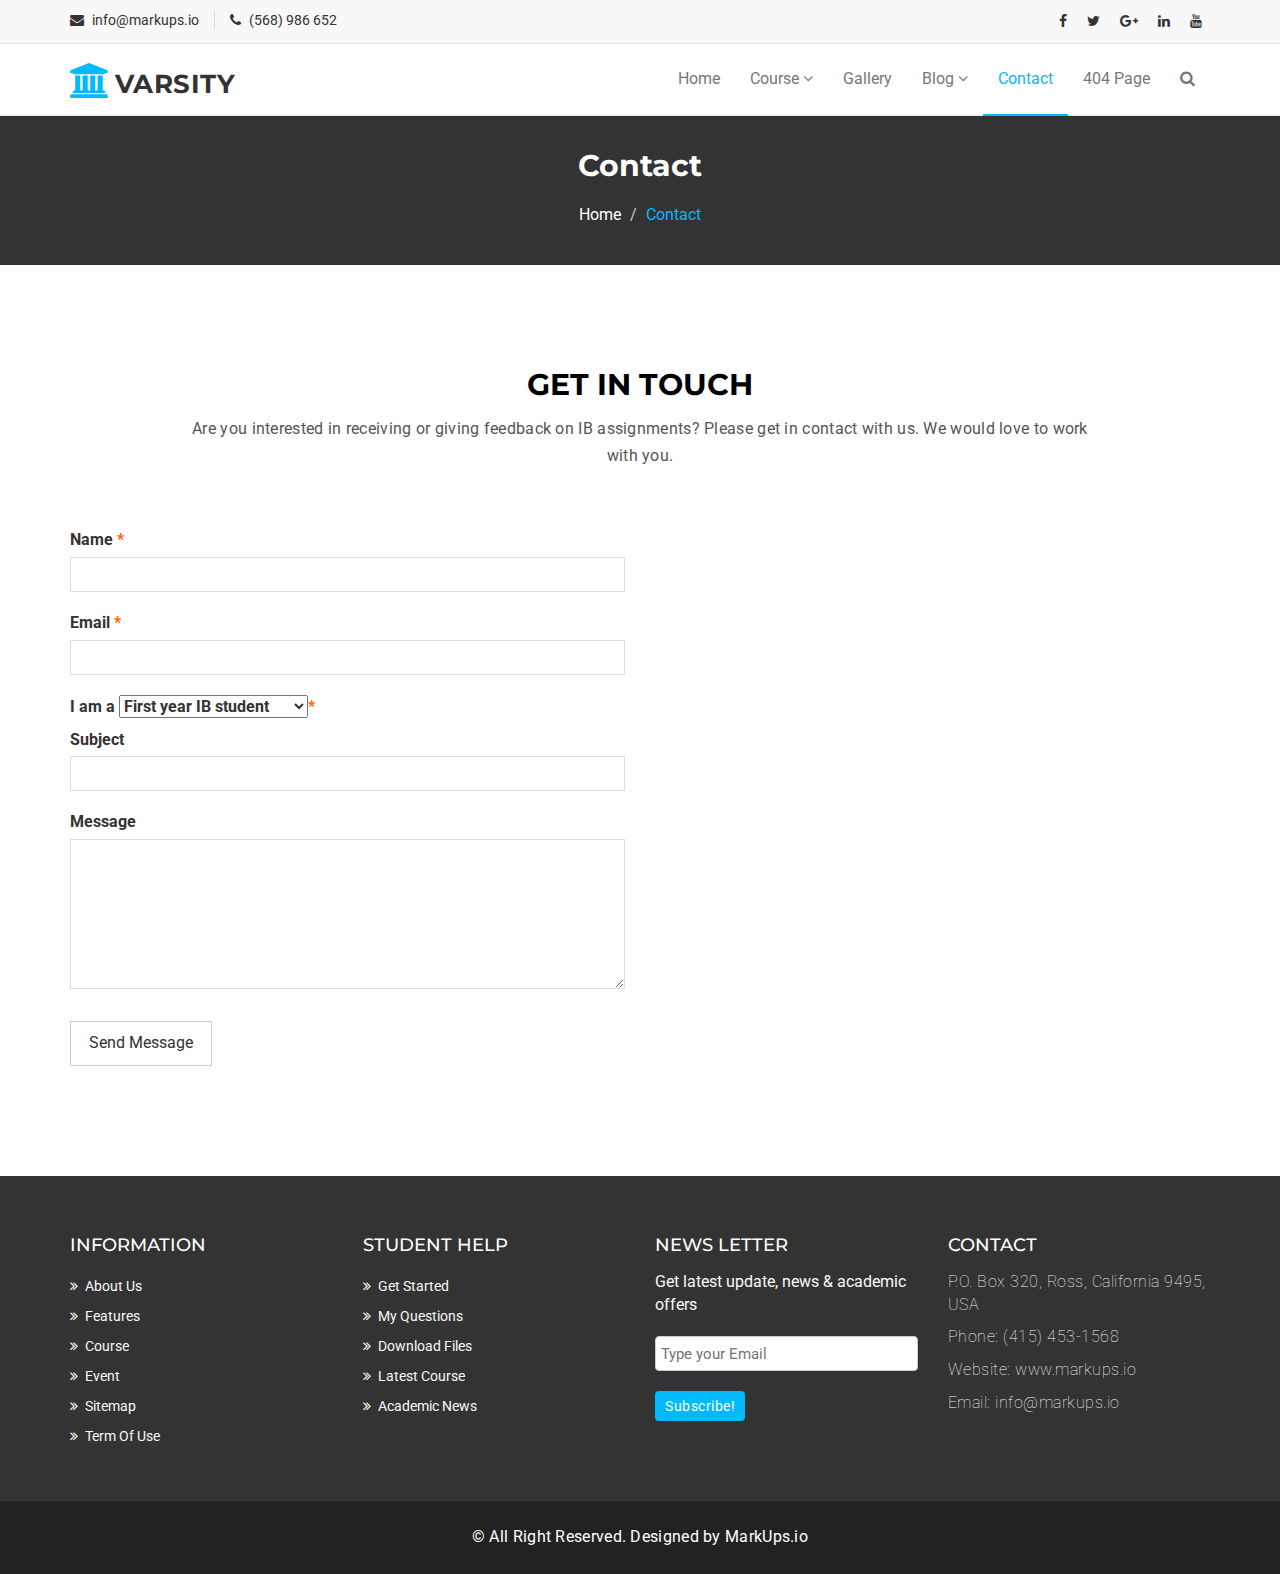
==== contact.html @ 55ff2735 "Frist commit" ====
<!DOCTYPE html>
<html lang="en">
  <head>
    <meta charset="utf-8">
    <meta http-equiv="X-UA-Compatible" content="IE=edge">
    <meta name="viewport" content="width=device-width, initial-scale=1">    
    <title>Varsity | Contact</title>

    <!-- Favicon -->
    <link rel="shortcut icon" href="assets/img/favicon.ico" type="image/x-icon">

    <!-- Font awesome -->
    <link href="assets/css/font-awesome.css" rel="stylesheet">
    <!-- Bootstrap -->
    <link href="assets/css/bootstrap.css" rel="stylesheet">   
    <!-- Slick slider -->
    <link rel="stylesheet" type="text/css" href="assets/css/slick.css">          
    <!-- Fancybox slider -->
    <link rel="stylesheet" href="assets/css/jquery.fancybox.css" type="text/css" media="screen" /> 
    <!-- Theme color -->
    <link id="switcher" href="assets/css/theme-color/default-theme.css" rel="stylesheet">    

    <!-- Main style sheet -->
    <link href="assets/css/style.css" rel="stylesheet">    

   
    <!-- Google Fonts -->
    <link href='https://fonts.googleapis.com/css?family=Montserrat:400,700' rel='stylesheet' type='text/css'>
    <link href='https://fonts.googleapis.com/css?family=Roboto:400,400italic,300,300italic,500,700' rel='stylesheet' type='text/css'>
    

    <!-- HTML5 shim and Respond.js for IE8 support of HTML5 elements and media queries -->
    <!-- WARNING: Respond.js doesn't work if you view the page via file:// -->
    <!--[if lt IE 9]>
      <script src="https://oss.maxcdn.com/html5shiv/3.7.2/html5shiv.min.js"></script>
      <script src="https://oss.maxcdn.com/respond/1.4.2/respond.min.js"></script>
    <![endif]-->

  </head>
  <body>
  
  <!--START SCROLL TOP BUTTON -->
    <a class="scrollToTop" href="#">
      <i class="fa fa-angle-up"></i>      
    </a>
  <!-- END SCROLL TOP BUTTON -->

  <!-- Start header  -->
  <header id="mu-header">
    <div class="container">
      <div class="row">
        <div class="col-lg-12 col-md-12">
          <div class="mu-header-area">
            <div class="row">
              <div class="col-lg-6 col-md-6 col-sm-6 col-xs-6">
                <div class="mu-header-top-left">
                  <div class="mu-top-email">
                    <i class="fa fa-envelope"></i>
                    <span>info@markups.io</span>
                  </div>
                  <div class="mu-top-phone">
                    <i class="fa fa-phone"></i>
                    <span>(568) 986 652</span>
                  </div>
                </div>
              </div>
              <div class="col-lg-6 col-md-6 col-sm-6 col-xs-6">
                <div class="mu-header-top-right">
                  <nav>
                    <ul class="mu-top-social-nav">
                      <li><a href="#"><span class="fa fa-facebook"></span></a></li>
                      <li><a href="#"><span class="fa fa-twitter"></span></a></li>
                      <li><a href="#"><span class="fa fa-google-plus"></span></a></li>
                      <li><a href="#"><span class="fa fa-linkedin"></span></a></li>
                      <li><a href="#"><span class="fa fa-youtube"></span></a></li>
                    </ul>
                  </nav>
                </div>
              </div>
            </div>
          </div>
        </div>
      </div>
    </div>
  </header>
  <!-- End header  -->
  <!-- Start menu -->
  <section id="mu-menu">
    <nav class="navbar navbar-default" role="navigation">  
      <div class="container">
        <div class="navbar-header">
          <!-- FOR MOBILE VIEW COLLAPSED BUTTON -->
          <button type="button" class="navbar-toggle collapsed" data-toggle="collapse" data-target="#navbar" aria-expanded="false" aria-controls="navbar">
            <span class="sr-only">Toggle navigation</span>
            <span class="icon-bar"></span>
            <span class="icon-bar"></span>
            <span class="icon-bar"></span>
          </button>
          <!-- LOGO -->              
          <!-- TEXT BASED LOGO -->
          <a class="navbar-brand" href="index.html"><i class="fa fa-university"></i><span>Varsity</span></a>
          <!-- IMG BASED LOGO  -->
          <!-- <a class="navbar-brand" href="index.html"><img src="assets/img/logo.png" alt="logo"></a> -->
        </div>
        <div id="navbar" class="navbar-collapse collapse">
          <ul id="top-menu" class="nav navbar-nav navbar-right main-nav">
            <li><a href="index.html">Home</a></li>            
            <li class="dropdown">
              <a href="#" class="dropdown-toggle" data-toggle="dropdown">Course <span class="fa fa-angle-down"></span></a>
              <ul class="dropdown-menu" role="menu">
                <li><a href="course.html">Course Archive</a></li>                
                <li><a href="course-detail.html">Course Detail</a></li>                
              </ul>
            </li>           
            <li><a href="gallery.html">Gallery</a></li>
            <li class="dropdown">
              <a href="#" class="dropdown-toggle" data-toggle="dropdown">Blog <span class="fa fa-angle-down"></span></a>
              <ul class="dropdown-menu" role="menu">
                <li><a href="blog-archive.html">Blog Archive</a></li>                
                <li><a href="blog-single.html">Blog Single</a></li>                
              </ul>
            </li>            
            <li class="active"><a href="contact.html">Contact</a></li>
            <li><a href="404.html">404 Page</a></li>               
            <li><a href="#" id="mu-search-icon"><i class="fa fa-search"></i></a></li>
          </ul>                   
        </div><!--/.nav-collapse -->        
      </div>     
    </nav>
  </section>
  <!-- End menu -->
  <!-- Start search box -->
  <div id="mu-search">
    <div class="mu-search-area">      
      <button class="mu-search-close"><span class="fa fa-close"></span></button>
      <div class="container">
        <div class="row">
          <div class="col-md-12">            
            <form class="mu-search-form">
             <input type="search" placeholder="Type Your Keyword(s) & Hit Enter">
            </form>
          </div>
        </div>
      </div>
    </div>
  </div>
  <!-- End search box -->
 <!-- Page breadcrumb -->
 <section id="mu-page-breadcrumb">
   <div class="container">
     <div class="row">
       <div class="col-md-12">
         <div class="mu-page-breadcrumb-area">
           <h2>Contact</h2>
           <ol class="breadcrumb">
            <li><a href="#">Home</a></li>            
            <li class="active">Contact</li>
          </ol>
         </div>
       </div>
     </div>
   </div>
 </section>
 <!-- End breadcrumb -->

 <!-- Start contact  -->
 <section id="mu-contact">
   <div class="container">
     <div class="row">
       <div class="col-md-12">
         <div class="mu-contact-area">
          <!-- start title -->
          <div class="mu-title">
            <h2>Get in Touch</h2>
            <p>Are you interested in receiving or giving feedback on IB assignments?  Please get in contact with us. We would love to work with you.</p>
          </div>
          <!-- end title -->
          <!-- start contact content -->
          <div class="mu-contact-content">           
            <div class="row">
              <div class="col-md-6">
                <div class="mu-contact-left">
                  <form class="contactform">                  
                    <p class="comment-form-author">
                      <label for="author">Name <span class="required">*</span></label>
                      <input type="text" required="required" size="30" value="" name="author">
                    </p>
                    <p class="comment-form-email">
                      <label for="email">Email <span class="required">*</span></label>
                      <input type="email" required="required" aria-required="true" value="" name="email">
                    </p>
                    <p class="comment-form-url">
                      <label for="subject">I am a  
                        <select name="person">
                          <option value="1year">First year IB student</option>
                          <option value="2year">Second year IB student</option>
                          <option value="Alumni">IB Alumni</option>
                          <option value="Parent">Parent</option>
                          <option value="Other">Other</option>
                        </select><span class="required">*</span>
                      </label>
                    </p>
                    <p class="comment-form-url">
                      <label for="subject">Subject</label>
                      <input type="text" name="subject">  
                    </p>
                    <p class="comment-form-comment">
                      <label for="comment">Message</label>
                      <textarea required="required" aria-required="true" rows="8" cols="45" name="comment"></textarea>
                    </p>                
                    <p class="form-submit">
                      <input type="submit" value="Send Message" class="mu-post-btn" name="submit">
                    </p>        
                  </form>
                </div>
              </div>
              <div class="col-md-6">
                <div class="mu-contact-right">
                  <iframe src="https://www.google.com/maps/embed" width="100%" height="450" frameborder="0" style="border:0" allowfullscreen></iframe>
                </div>
              </div>
            </div>
          </div>
          <!-- end contact content -->
         </div>
       </div>
     </div>
   </div>
 </section>
 <!-- End contact  -->
 

  <!-- Start footer -->
  <footer id="mu-footer">
    <!-- start footer top -->
    <div class="mu-footer-top">
      <div class="container">
        <div class="mu-footer-top-area">
          <div class="row">
            <div class="col-lg-3 col-md-3 col-sm-3">
              <div class="mu-footer-widget">
                <h4>Information</h4>
                <ul>
                  <li><a href="#">About Us</a></li>
                  <li><a href="">Features</a></li>
                  <li><a href="">Course</a></li>
                  <li><a href="">Event</a></li>
                  <li><a href="">Sitemap</a></li>
                  <li><a href="">Term Of Use</a></li>
                </ul>
              </div>
            </div>
            <div class="col-lg-3 col-md-3 col-sm-3">
              <div class="mu-footer-widget">
                <h4>Student Help</h4>
                <ul>
                  <li><a href="">Get Started</a></li>
                  <li><a href="#">My Questions</a></li>
                  <li><a href="">Download Files</a></li>
                  <li><a href="">Latest Course</a></li>
                  <li><a href="">Academic News</a></li>                  
                </ul>
              </div>
            </div>
            <div class="col-lg-3 col-md-3 col-sm-3">
              <div class="mu-footer-widget">
                <h4>News letter</h4>
                <p>Get latest update, news & academic offers</p>
                <form class="mu-subscribe-form">
                  <input type="email" placeholder="Type your Email">
                  <button class="mu-subscribe-btn" type="submit">Subscribe!</button>
                </form>               
              </div>
            </div>
            <div class="col-lg-3 col-md-3 col-sm-3">
              <div class="mu-footer-widget">
                <h4>Contact</h4>
                <address>
                  <p>P.O. Box 320, Ross, California 9495, USA</p>
                  <p>Phone: (415) 453-1568 </p>
                  <p>Website: www.markups.io</p>
                  <p>Email: info@markups.io</p>
                </address>
              </div>
            </div>
          </div>
        </div>
      </div>
    </div>
    <!-- end footer top -->
    <!-- start footer bottom -->
    <div class="mu-footer-bottom">
      <div class="container">
        <div class="mu-footer-bottom-area">
          <p>&copy; All Right Reserved. Designed by <a href="http://www.markups.io/" rel="nofollow">MarkUps.io</a></p>
        </div>
      </div>
    </div>
    <!-- end footer bottom -->
  </footer>
  <!-- End footer -->





  
  <!-- jQuery library -->
  <script src="assets/js/jquery.min.js"></script>  
  <!-- Include all compiled plugins (below), or include individual files as needed -->
  <script src="assets/js/bootstrap.js"></script>   
  <!-- Slick slider -->
  <script type="text/javascript" src="assets/js/slick.js"></script>
  <!-- Counter -->
  <script type="text/javascript" src="assets/js/waypoints.js"></script>
  <script type="text/javascript" src="assets/js/jquery.counterup.js"></script>  
  <!-- Mixit slider -->
  <script type="text/javascript" src="assets/js/jquery.mixitup.js"></script>
  <!-- Add fancyBox -->        
  <script type="text/javascript" src="assets/js/jquery.fancybox.pack.js"></script>

  <!-- Custom js -->
  <script src="assets/js/custom.js"></script> 

  </body>
</html>
---- assets/css/theme-color/default-theme.css ----
/*=======================================
Template Design By MarkUps.
Author URI : http://www.markups.io/
========================================*/
.scrollToTop {
  background-color: #01bafd;
  border: 2px solid #01bafd;
}

.mu-read-more-btn:hover, .mu-read-more-btn:focus {
  background-color: #01bafd;
  border-color: #01bafd;
}

.mu-post-btn:hover, .mu-post-btn:focus {
  background-color: #01bafd;
  border-color: #01bafd;
}

#mu-header .mu-header-area .mu-header-top-right .mu-top-social-nav li a:hover, #mu-header .mu-header-area .mu-header-top-right .mu-top-social-nav li a:focus {
  color: #01bafd;
}

#mu-menu .navbar-header .navbar-brand i {
  color: #01bafd;
}
#mu-menu .navbar-default .navbar-nav li > a:hover, #mu-menu .navbar-default .navbar-nav li > a:focus {
  border-color: #01bafd;
  color: #01bafd;
}
#mu-menu .navbar-default .navbar-nav li .dropdown-menu {
  border-top: 2px solid #01bafd;
}
#mu-menu .navbar-default .navbar-nav li .dropdown-menu li a:hover, #mu-menu .navbar-default .navbar-nav li .dropdown-menu li a:focus {
  background-color: #01bafd;
}
#mu-menu .navbar-default .navbar-nav .open a:hover, #mu-menu .navbar-default .navbar-nav .open a:focus {
  background-color: #01bafd;
}

#mu-menu .navbar-default .navbar-nav > .active > a, #mu-menu .navbar-default .navbar-nav > .active > a:hover, #mu-menu .navbar-default .navbar-nav > .active > a:focus {
  color: #01bafd;
  border-bottom: 2px solid #01bafd;
  background-color: transparent;
}

#mu-search .mu-search-area .mu-search-close {
  background-color: #01bafd;
}

#mu-slider .mu-slider-single .mu-slider-content span {
  background-color: #01bafd;
}
#mu-slider .slick-prev,
#mu-slider .slick-next {
  background-color: #01bafd;
}

#mu-features .mu-features-area .mu-features-content .mu-single-feature span {
  color: #01bafd;
  border: 1px solid #01bafd;
}
#mu-features .mu-features-area .mu-features-content .mu-single-feature a:hover, #mu-features .mu-features-area .mu-features-content .mu-single-feature a:focus {
  color: #01bafd;
  border-color: #01bafd;
}

#mu-latest-courses .mu-latest-courses-area .mu-latest-courses-content .slick-dots .slick-active {
  background-color: #01bafd;
}

.mu-latest-course-single .mu-latest-course-img .mu-latest-course-imgcaption a:hover, .mu-latest-course-single .mu-latest-course-img .mu-latest-course-imgcaption a:focus {
  color: #01bafd;
}
.mu-latest-course-single .mu-latest-course-single-content h4 a:hover, .mu-latest-course-single .mu-latest-course-single-content h4 a:focus {
  color: #01bafd;
}
.mu-latest-course-single .mu-latest-course-single-content .mu-latest-course-single-contbottom .mu-course-details {
  color: #01bafd;
}

#mu-our-teacher .mu-our-teacher-area .mu-our-teacher-content .mu-our-teacher-single .mu-our-teacher-img .mu-our-teacher-social {
  background-color: #01bafd;
}
#mu-our-teacher .mu-our-teacher-area .mu-our-teacher-content .mu-our-teacher-single .mu-our-teacher-img .mu-our-teacher-social a:hover, #mu-our-teacher .mu-our-teacher-area .mu-our-teacher-content .mu-our-teacher-single .mu-our-teacher-img .mu-our-teacher-social a:focus {
  color: #01bafd;
}

#mu-testimonial .mu-testimonial-area .mu-testimonial-content .mu-testimonial-item .mu-testimonial-info span {
  color: #01bafd;
}
#mu-testimonial .mu-testimonial-area .mu-testimonial-content .slick-dots .slick-active {
  background-color: #01bafd;
}

.mu-blog-single-item .mu-blog-single-img .mu-blog-caption h3 a:hover {
  color: #01bafd;
}
.mu-blog-single-item .mu-blog-meta a:hover, .mu-blog-single-item .mu-blog-meta a:focus {
  color: #01bafd;
}
.mu-blog-single-item .mu-blog-description a:hover, .mu-blog-single-item .mu-blog-description a:focus {
  border-color: #01bafd;
}

#mu-page-breadcrumb .mu-page-breadcrumb-area .breadcrumb .active {
  color: #01bafd;
}

#mu-course-content {
  background-color: #f8f8f8;
  display: inline;
  float: left;
  padding: 100px 0;
  width: 100%;
}
#mu-course-content .mu-course-content-area {
  display: inline;
  float: left;
  width: 100%;
}
#mu-course-content .mu-course-content-area .mu-course-container {
  display: inline;
  float: left;
  width: 100%;
}
#mu-course-content .mu-course-content-area .mu-course-container .mu-latest-course-single {
  border: 1px solid #ccc;
  margin-bottom: 30px;
}
#mu-course-content .mu-course-content-area .mu-sidebar .mu-single-sidebar .mu-sidebar-catg li a:hover, #mu-course-content .mu-course-content-area .mu-sidebar .mu-single-sidebar .mu-sidebar-catg li a:focus {
  color: #01bafd;
}
#mu-course-content .mu-course-content-area .mu-sidebar .mu-single-sidebar .mu-sidebar-popular-courses .media .media-body .media-heading a:hover, #mu-course-content .mu-course-content-area .mu-sidebar .mu-single-sidebar .mu-sidebar-popular-courses .media .media-body .media-heading a:focus {
  color: #01bafd;
}
#mu-course-content .mu-course-content-area .mu-sidebar .mu-single-sidebar .tag-cloud a:hover, #mu-course-content .mu-course-content-area .mu-sidebar .mu-single-sidebar .tag-cloud a:focus {
  color: #01bafd;
  border-color: #01bafd;
}

.mu-pagination .pagination li a:hover, .mu-pagination .pagination li a:focus {
  background-color: #01bafd;
  border-color: #01bafd;
}
.mu-pagination .pagination .active a {
  background-color: #01bafd;
  border-color: #01bafd;
}

.mu-related-item {
  display: inline;
  float: left;
  margin-top: 30px;
  width: 100%;
}
.mu-related-item .mu-related-item-area #mu-related-item-slide .slick-prev,
.mu-related-item .mu-related-item-area #mu-related-item-slide .slick-next {
  background-color: #01bafd;
}

.mu-blog-single .mu-blog-single-item .mu-blog-tags .mu-news-single-tagnav li a:hover, .mu-blog-single .mu-blog-single-item .mu-blog-tags .mu-news-single-tagnav li a:focus {
  color: #01bafd;
}
.mu-blog-single .mu-blog-single-item .mu-blog-social .mu-news-social-nav li a:hover, .mu-blog-single .mu-blog-single-item .mu-blog-social .mu-news-social-nav li a:focus {
  background-color: #01bafd;
  border-color: #01bafd;
}

.mu-blog-single-navigation a:hover, .mu-blog-single-navigation a:focus {
  background-color: #01bafd;
  border-color: #01bafd;
}

.mu-comments-area {
  display: inline;
  float: left;
  width: 100%;
  margin-top: 20px;
}
.mu-comments-area h3 {
  margin-bottom: 20px;
  padding: 20px;
  border-bottom: 1px solid #ccc;
  padding-left: 0;
}
.mu-comments-area .comments .commentlist li .reply-btn:hover, .mu-comments-area .comments .commentlist li .reply-btn:focus {
  background-color: #01bafd;
  border-color: #01bafd;
}
.mu-comments-area .comments .commentlist li .author-tag {
  background-color: #01bafd;
}
.mu-comments-area .comments .comments-pagination li a:hover, .mu-comments-area .comments .comments-pagination li a:focus {
  color: #01bafd;
}

#mu-gallery .mu-gallery-area .mu-gallery-content {
  width: 100%;
}
#mu-gallery .mu-gallery-area .mu-gallery-content .mu-gallery-top ul li {
  background-color: #01bafd;
  border: 1px solid #01bafd;
}
#mu-gallery .mu-gallery-area .mu-gallery-content .mu-gallery-top ul li:hover, #mu-gallery .mu-gallery-area .mu-gallery-content .mu-gallery-top ul li:focus {
  color: #01bafd;
  border-color: #01bafd;
}
#mu-gallery .mu-gallery-area .mu-gallery-content .mu-gallery-top ul .active {
  color: #01bafd;
  border-color: #01bafd;
}
#mu-gallery .mu-gallery-area .mu-gallery-content .mu-gallery-body ul li .mu-single-gallery .mu-single-gallery-item .mu-single-gallery-info .mu-single-gallery-info-inner a {
  background-color: #01bafd;
}

#mu-contact .mu-contact-area .mu-contact-content .mu-contact-left .contactform input[type="text"]:focus,
#mu-contact .mu-contact-area .mu-contact-content .mu-contact-left .contactform input[type="email"]:focus,
#mu-contact .mu-contact-area .mu-contact-content .mu-contact-left .contactform input[type="url"]:focus {
  border-color: #01bafd;
}
#mu-contact .mu-contact-area .mu-contact-content .mu-contact-left .contactform textarea:focus {
  border-color: #01bafd;
}

#mu-error .mu-error-area h2 {
  color: #01bafd;
}

#mu-footer .mu-footer-top .mu-footer-top-area .mu-footer-widget ul li a:hover, #mu-footer .mu-footer-top .mu-footer-top-area .mu-footer-widget ul li a:focus {
  color: #01bafd;
}
#mu-footer .mu-footer-top .mu-footer-top-area .mu-footer-widget .mu-subscribe-form input[type="email"]:focus {
  border-color: #01bafd;
}
#mu-footer .mu-footer-top .mu-footer-top-area .mu-footer-widget .mu-subscribe-form .mu-subscribe-btn {
  background-color: #01bafd;
}

/*=======================================
Template Design By MarkUps.
Author URI : http://www.markups.io/
========================================*/
---- assets/css/style.css ----
/*
  Template Name: Varsity
  Author : MarkUps
  Author URI: http://www.markups.io/
  Version: 1.0
  Tags: light, white, education, online education, school, college, university multi page, custom-colors, Bootstrap, responsive, html5, css3, Sass, template, web template

*/

/* Table of Content
==================================================
#BASIC TYPOGRAPHY
#HEADER SECTION
#NAVBAR SECTION
#SLIDER SECTION
#SERVICE SECTION
#ABOUT US SECTION
#COUNTER SECTION
#FEATURES SECTION
#LATEST COURSES SECTION
#TEACHER SECTION
#TESTIMONIAL SECTION
#FROM BLOG SECTION
# COURSES PAGE
#BLOG PAGE
#GALLERY PAGE
#CONTACT PAGE
#ERROR  PAGE
#FOOTER SECTION
#RESPONSIVE DESIGN
*/

/* BASE - Base tyles, Variables, Mixins, etc. */
body {
  background-color: #ffffff;
  font-family: "Roboto", sans-serif;
  color: #333333;
  font-size: 16px;
  overflow-x: hidden;
}

.no-padding {
  padding: 0;
}

.no-border {
  border: none;
}

/* MODULES - Individual site components */
ul {
  padding: 0;
  margin: 0;
  list-style: none;
}

a {
  text-decoration: none;
  color: #333333;
}

a:hover,
a:focus {
  outline: none;
  text-decoration: none;
}

h1, h2, h3, h4, h5, h6 {
  font-family: "Montserrat", sans-serif;
}

h2 {
  font-size: 30px;
  font-weight: 700;
  line-height: 40px;
  margin: 0;
}

img {
  border: none;
}

.mu-read-more-btn {
  border: 1px solid #fff;
  color: #fff;
  display: inline-block;
  margin-top: 10px;
  padding: 10px 20px;
  text-transform: uppercase;
  -webkit-transition: all 0.5s;
  -moz-transition: all 0.5s;
  -ms-transition: all 0.5s;
  -o-transition: all 0.5s;
  transition: all 0.5s;
}
.mu-read-more-btn:hover, .mu-read-more-btn:focus {
  color: #fff;
}

.mu-post-btn {
  background-color: transparent;
  border: 1px solid #ccc;
  display: inline-block;
  font-size: 16px;
  padding: 10px 18px;
  -webkit-transition: all 0.5s;
  -moz-transition: all 0.5s;
  -ms-transition: all 0.5s;
  -o-transition: all 0.5s;
  transition: all 0.5s;
}
.mu-post-btn:hover, .mu-post-btn:focus {
  color: #fff;
}

/* LAYOUTS - Page layout styles */
/*==================
 HEADER SECTION
====================*/
#mu-header {
  background-color: #f8f8f8;
  display: inline;
  float: left;
  width: 100%;
}
#mu-header .mu-header-area {
  display: inline;
  float: left;
  padding: 10px 0;
  width: 100%;
}
#mu-header .mu-header-area .mu-header-top-left {
  display: inline;
  float: left;
  width: 100%;
}
#mu-header .mu-header-area .mu-header-top-left .mu-top-email {
  display: inline;
  float: left;
  font-size: 14px;
}
#mu-header .mu-header-area .mu-header-top-left .mu-top-email i {
  margin-right: 5px;
}
#mu-header .mu-header-area .mu-header-top-left .mu-top-phone {
  border-left: 1px solid #ddd;
  display: inline;
  font-size: 14px;
  float: left;
  margin-left: 15px;
  padding-left: 15px;
}
#mu-header .mu-header-area .mu-header-top-left .mu-top-phone i {
  margin-right: 5px;
}
#mu-header .mu-header-area .mu-header-top-right {
  display: inline;
  float: left;
  text-align: right;
  width: 100%;
}
#mu-header .mu-header-area .mu-header-top-right .mu-top-social-nav {
  display: inline-block;
}
#mu-header .mu-header-area .mu-header-top-right .mu-top-social-nav li {
  display: inline-block;
}
#mu-header .mu-header-area .mu-header-top-right .mu-top-social-nav li a {
  display: inline-block;
  font-size: 14px;
  padding: 0 8px;
  -webkit-transition: all 0.5s;
  -moz-transition: all 0.5s;
  -ms-transition: all 0.5s;
  -o-transition: all 0.5s;
  transition: all 0.5s;
}

/*==================
 NAVBAR SECTION
====================*/
#mu-menu {
  display: inline;
  float: left;
  width: 100%;
}
#mu-menu .navbar-header .navbar-brand {
  color: #333;
  font-family: "Montserrat", sans-serif;
  font-size: 26px;
  font-weight: bold;
  text-transform: uppercase;
  padding-top: 20px;
  letter-spacing: 0.5px;
}
#mu-menu .navbar-header .navbar-brand i {
  font-size: 35px;
}
#mu-menu .navbar-header .navbar-brand span {
  margin-left: 4px;
}
#mu-menu .navbar-default {
  background-color: #fff;
  border-radius: 0;
  border-left: none;
  border-right: none;
  margin-bottom: 0px;
}
#mu-menu .navbar-default .navbar-nav li > a {
  border-bottom: 2px solid transparent;
  padding-bottom: 25px;
  padding-top: 25px;
  margin-bottom: -1px;
  -webkit-transition: all 0.5s;
  -moz-transition: all 0.5s;
  -ms-transition: all 0.5s;
  -o-transition: all 0.5s;
  transition: all 0.5s;
}
#mu-menu .navbar-default .navbar-nav li #mu-search-icon:hover, #mu-menu .navbar-default .navbar-nav li #mu-search-icon:focus {
  border: none;
}
#mu-menu .navbar-default .navbar-nav li .dropdown-menu {
  border-radius: 0px;
}
#mu-menu .navbar-default .navbar-nav li .dropdown-menu li a {
  color: #333333;
  padding-top: 10px;
  padding-bottom: 10px;
}
#mu-menu .navbar-default .navbar-nav li .dropdown-menu li a:hover, #mu-menu .navbar-default .navbar-nav li .dropdown-menu li a:focus {
  color: #fff;
}
#mu-menu .navbar-default .navbar-nav .open a:hover, #mu-menu .navbar-default .navbar-nav .open a:focus {
  color: #fff;
}

/* ALL SECTION */
/*scrol to top*/
.scrollToTop {
  border-radius: 4px;
  bottom: 60px;
  color: #fff;
  display: none;
  font-size: 30px;
  line-height: 50px;
  height: 50px;
  font-family: "Montserrat", sans-serif;
  padding: 5px 0;
  position: fixed;
  right: 20px;
  text-align: center;
  text-decoration: none;
  width: 50px;
  z-index: 999;
  -webkit-transition: all 0.5s ease 0s;
  -moz-transition: all 0.5s ease 0s;
  -ms-transition: all 0.5s ease 0s;
  -o-transition: all 0.5s ease 0s;
  transition: all 0.5s ease 0s;
}
.scrollToTop i {
  display: block;
}
.scrollToTop span {
  display: block;
  text-transform: uppercase;
  font-size: 14px;
  font-weight: bold;
}

.scrollToTop:hover,
.scrollToTop:focus {
  color: #fff;
}

#mu-search {
  background-color: rgba(0, 0, 0, 0.9);
  height: 100%;
  left: 0;
  opacity: 1;
  position: fixed;
  top: 0;
  transform: translateY(-100%) scale(0);
  -webkit-transition: all 0.5s ease-in-out 0s;
  -moz-transition: all 0.5s ease-in-out 0s;
  -ms-transition: all 0.5s ease-in-out 0s;
  -o-transition: all 0.5s ease-in-out 0s;
  transition: all 0.5s ease-in-out 0s;
  width: 100%;
  z-index: 99999;
}
#mu-search .mu-search-area {
  display: inline;
  float: left;
  width: 100%;
  padding: 20% 0;
  text-align: center;
}
#mu-search .mu-search-area .mu-search-close {
  border: none;
  color: #fff;
  display: inline-block;
  font-size: 25px;
  outline: none;
  height: 50px;
  line-height: 50px;
  position: absolute;
  right: 100px;
  text-align: center;
  top: 50px;
  width: 50px;
}
#mu-search .mu-search-area .mu-search-form input[type="search"] {
  background: transparent none repeat scroll 0 0;
  border: medium none;
  color: #fff;
  font-size: 45px;
  font-family: "Montserrat", sans-serif;
  height: 100px;
  outline: medium none;
  text-align: center;
  width: 100%;
}

#mu-search.mu-search-open {
  transform: translateY(0) scale(1);
}

/*==================
 SLIDER SECTION
====================*/
#mu-slider {
  display: inline;
  float: left;
  width: 100%;
}
#mu-slider .mu-slider-single {
  display: inline;
  float: left;
  width: 100%;
  position: relative;
}
#mu-slider .mu-slider-single .mu-slider-img {
  display: inline;
  float: left;
  width: 100%;
  height: 500px;
}
#mu-slider .mu-slider-single .mu-slider-img:after {
  background-color: rgba(0, 0, 0, 0.5);
  content: '';
  position: absolute;
  left: 0;
  right: 0;
  top: 0;
  bottom: 0;
}
#mu-slider .mu-slider-single .mu-slider-img figure {
  height: 100%;
  width: 100%;
}
#mu-slider .mu-slider-single .mu-slider-img figure img {
  width: 100%;
  height: 100%;
}
#mu-slider .mu-slider-single .mu-slider-content {
  color: #fff;
  position: absolute;
  left: 0;
  right: 0;
  top: 20%;
  padding: 0 15%;
  width: 100%;
  text-align: center;
  height: 100%;
}
#mu-slider .mu-slider-single .mu-slider-content h4 {
  letter-spacing: 1px;
  margin-bottom: 0;
}
#mu-slider .mu-slider-single .mu-slider-content span {
  display: inline-block;
  height: 1px;
  width: 100px;
}
#mu-slider .mu-slider-single .mu-slider-content h2 {
  font-size: 50px;
  line-height: 80px;
  margin-bottom: 10px;
}
#mu-slider .mu-slider-single .mu-slider-content p {
  font-size: 18px;
  letter-spacing: 0.5px;
  line-height: 28px;
}
#mu-slider .mu-slider-single .mu-slider-content a {
  margin-top: 25px;
}
#mu-slider .slick-prev,
#mu-slider .slick-next {
  height: 60px;
  width: 60px;
}
#mu-slider .slick-prev:before,
#mu-slider .slick-next:before {
  color: #fff;
  font-size: 25px;
}

/*==================
 SERVICE SECTION
====================*/
#mu-service {
  display: inline;
  float: left;
  margin-top: -80px;
  width: 100%;
}
#mu-service .mu-service-area {
  display: inline;
  float: left;
  width: 100%;
}
#mu-service .mu-service-area .mu-service-single {
  background-color: #01bafd;
  color: #fff;
  display: inline;
  float: left;
  padding: 35px 25px;
  text-align: center;
  width: 33.33%;
}
#mu-service .mu-service-area .mu-service-single:nth-child(2) {
  background-color: #2ecc71;
}
#mu-service .mu-service-area .mu-service-single:nth-child(3) {
  background-color: #45a0de;
}
#mu-service .mu-service-area .mu-service-single span {
  font-size: 30px;
}
#mu-service .mu-service-area .mu-service-single h3 {
  font-size: 25px;
}
#mu-service .mu-service-area .mu-service-single p {
  font-weight: lighter;
}

/*==================
 ABOUT SECTION
====================*/
#mu-about-us {
  display: inline;
  float: left;
  width: 100%;
  padding: 100px 0;
}
#mu-about-us .mu-about-us-area {
  display: inline;
  float: left;
  width: 100%;
}
#mu-about-us .mu-about-us-area .mu-about-us-left {
  display: inline;
  float: left;
  width: 100%;
}
#mu-about-us .mu-about-us-area .mu-about-us-left h2 {
  font-size: 40px;
  margin-bottom: 20px;
  text-align: left;
}
#mu-about-us .mu-about-us-area .mu-about-us-left ul {
  margin-left: 25px;
  margin-bottom: 15px;
}
#mu-about-us .mu-about-us-area .mu-about-us-left ul li {
  line-height: 30px;
  list-style: circle;
}
#mu-about-us .mu-about-us-area .mu-about-us-right {
  display: inline;
  float: left;
  width: 100%;
  display: block;
  width: 100%;
  background-color: #ccc;
}
#mu-about-us .mu-about-us-area .mu-about-us-right a {
  display: block;
  width: 100%;
  position: relative;
}
#mu-about-us .mu-about-us-area .mu-about-us-right a img {
  width: 100%;
}
#mu-about-us .mu-about-us-area .mu-about-us-right a:after {
  background-color: rgba(0, 0, 0, 0.8);
  bottom: 0;
  color: #ddd;
  content: '\f04b';
  font-family: fontAwesome;
  font-size: 50px;
  left: 0;
  padding-top: 27%;
  position: absolute;
  right: 0;
  text-align: center;
  top: 0;
}

/*==== about us dynamic video player ====*/
#about-video-popup {
  background-color: rgba(0, 0, 0, 0.9);
  position: fixed;
  left: 0;
  top: 0;
  right: 0;
  text-align: center;
  bottom: 0;
  z-index: 99999;
}
#about-video-popup span {
  color: #fff;
  cursor: pointer;
  float: right;
  font-size: 30px;
  margin-right: 50px;
  margin-top: 50px;
}
#about-video-popup iframe {
  background: url(../img/loader.gif) center center no-repeat;
  margin: 10% auto;
  width: 650px;
  height: 450px;
}

.mu-title {
  display: inline;
  float: left;
  text-align: center;
  width: 100%;
}
.mu-title h2 {
  color: #000;
  margin-bottom: 10px;
  text-transform: uppercase;
}
.mu-title p {
  color: #555;
  letter-spacing: 0.3px;
  line-height: 1.7;
  padding: 0 120px;
}

/*==================
 ABOUT US COUNTER SECTION
====================*/
#mu-abtus-counter {
  background-image: url("../img/counter-bg.jpg");
  background-repeat: no-repeat;
  background-size: 100%;
  display: inline;
  float: left;
  padding: 100px 0;
  width: 100%;
}
#mu-abtus-counter .mu-abtus-counter-area {
  display: inline;
  float: left;
  width: 100%;
}
#mu-abtus-counter .mu-abtus-counter-area .mu-abtus-counter-single {
  border-right: 2px solid #888;
  display: inline;
  float: left;
  text-align: center;
  width: 100%;
}
#mu-abtus-counter .mu-abtus-counter-area .mu-abtus-counter-single span {
  color: #fff;
  display: inline-block;
  font-size: 50px;
}
#mu-abtus-counter .mu-abtus-counter-area .mu-abtus-counter-single h4 {
  color: #fff;
  font-size: 40px;
  font-weight: bold;
  margin-bottom: 5px;
  margin-top: 20px;
}
#mu-abtus-counter .mu-abtus-counter-area .mu-abtus-counter-single p {
  color: #fff;
  font-size: 18px;
  text-transform: uppercase;
}
#mu-abtus-counter .mu-abtus-counter-area .no-border {
  border: none;
}

/*==================
 FEATURES SECTION
====================*/
#mu-features {
  display: inline;
  float: left;
  padding: 100px 0;
  width: 100%;
}
#mu-features .mu-features-area {
  display: inline;
  float: left;
  width: 100%;
}
#mu-features .mu-features-area .mu-features-content {
  display: inline;
  float: left;
  margin-top: 50px;
  width: 100%;
}
#mu-features .mu-features-area .mu-features-content .mu-single-feature {
  display: inline;
  float: left;
  margin-bottom: 30px;
  margin-top: 30px;
  padding: 0 10px;
  width: 100%;
}
#mu-features .mu-features-area .mu-features-content .mu-single-feature span {
  font-size: 25px;
  padding: 10px 15px;
}
#mu-features .mu-features-area .mu-features-content .mu-single-feature h4 {
  margin-bottom: 15px;
  margin-top: 15px;
  padding-bottom: 10px;
  position: relative;
}
#mu-features .mu-features-area .mu-features-content .mu-single-feature h4:after {
  background-color: #333;
  content: '';
  left: 0;
  right: 0;
  bottom: 0;
  height: 2px;
  width: 70px;
  position: absolute;
}
#mu-features .mu-features-area .mu-features-content .mu-single-feature p {
  font-size: 15px;
  letter-spacing: 0.3px;
  line-height: 1.7;
}
#mu-features .mu-features-area .mu-features-content .mu-single-feature a {
  border: 1px solid #888;
  display: inline-block;
  font-size: 14px;
  margin-top: 10px;
  padding: 5px 10px;
  text-transform: uppercase;
  -webkit-transition: all 0.5s;
  -moz-transition: all 0.5s;
  -ms-transition: all 0.5s;
  -o-transition: all 0.5s;
  transition: all 0.5s;
}

/*==================
 LATEST COURSES SECTION
====================*/
#mu-latest-courses {
  background-color: #333;
  display: inline;
  float: left;
  padding: 100px 0;
  width: 100%;
}
#mu-latest-courses .mu-latest-courses-area {
  display: inline;
  float: left;
  width: 100%;
}
#mu-latest-courses .mu-latest-courses-area .mu-title h2 {
  color: #fff;
}
#mu-latest-courses .mu-latest-courses-area .mu-title p {
  color: #fff;
}
#mu-latest-courses .mu-latest-courses-area .mu-latest-courses-content {
  display: inline;
  float: left;
  margin-top: 50px;
  width: 100%;
}
#mu-latest-courses .mu-latest-courses-area .mu-latest-courses-content .slick-slide {
  outline: none;
}
#mu-latest-courses .mu-latest-courses-area .mu-latest-courses-content .slick-dots li {
  background-color: #fff;
  border-radius: 4px;
  height: 8px;
  width: 20px;
}
#mu-latest-courses .mu-latest-courses-area .mu-latest-courses-content .slick-dots li button {
  display: none;
}

.mu-latest-course-single {
  background-color: #fff;
  display: inline;
  float: left;
  width: 100%;
}
.mu-latest-course-single .mu-latest-course-img {
  display: inline;
  float: left;
  width: 100%;
}
.mu-latest-course-single .mu-latest-course-img a {
  display: block;
}
.mu-latest-course-single .mu-latest-course-img a img {
  width: 100%;
}
.mu-latest-course-single .mu-latest-course-img .mu-latest-course-imgcaption {
  background-color: #f8f8f8;
  display: inline;
  float: left;
  padding: 10px 15px;
  width: 100%;
}
.mu-latest-course-single .mu-latest-course-img .mu-latest-course-imgcaption a {
  display: inline-block;
  float: left;
  -webkit-transition: all 0.5s;
  -moz-transition: all 0.5s;
  -ms-transition: all 0.5s;
  -o-transition: all 0.5s;
  transition: all 0.5s;
}
.mu-latest-course-single .mu-latest-course-img .mu-latest-course-imgcaption span {
  float: right;
}
.mu-latest-course-single .mu-latest-course-img .mu-latest-course-imgcaption span i {
  margin-right: 5px;
}
.mu-latest-course-single .mu-latest-course-single-content {
  display: inline;
  float: left;
  width: 100%;
  padding: 15px;
}
.mu-latest-course-single .mu-latest-course-single-content h4 {
  color: #333;
  line-height: 1.4;
}
.mu-latest-course-single .mu-latest-course-single-content h4 a {
  color: #333;
  -webkit-transition: all 0.5s;
  -moz-transition: all 0.5s;
  -ms-transition: all 0.5s;
  -o-transition: all 0.5s;
  transition: all 0.5s;
}
.mu-latest-course-single .mu-latest-course-single-content p {
  font-size: 14px;
  letter-spacing: 0.3px;
  line-height: 1.7;
}
.mu-latest-course-single .mu-latest-course-single-content .mu-latest-course-single-contbottom {
  border-top: 1px solid #ccc;
  display: inline;
  float: left;
  margin-top: 15px;
  padding-top: 15px;
  width: 100%;
}
.mu-latest-course-single .mu-latest-course-single-content .mu-latest-course-single-contbottom .mu-course-details {
  display: inline-block;
  float: left;
  -webkit-transition: all 0.5s;
  -moz-transition: all 0.5s;
  -ms-transition: all 0.5s;
  -o-transition: all 0.5s;
  transition: all 0.5s;
}
.mu-latest-course-single .mu-latest-course-single-content .mu-latest-course-single-contbottom .mu-course-details:hover, .mu-latest-course-single .mu-latest-course-single-content .mu-latest-course-single-contbottom .mu-course-details:focus {
  color: #333;
}
.mu-latest-course-single .mu-latest-course-single-content .mu-latest-course-single-contbottom .mu-course-price {
  display: inline-block;
  float: right;
}

/*==================
 TEACHER SECTION
====================*/
#mu-our-teacher {
  display: inline;
  float: left;
  padding: 100px 0;
  width: 100%;
}
#mu-our-teacher .mu-our-teacher-area {
  display: inline;
  float: left;
  width: 100%;
}
#mu-our-teacher .mu-our-teacher-area .mu-our-teacher-content {
  display: inline;
  float: left;
  margin-top: 50px;
  width: 100%;
}
#mu-our-teacher .mu-our-teacher-area .mu-our-teacher-content .mu-our-teacher-single {
  display: inline;
  float: left;
  width: 100%;
}
#mu-our-teacher .mu-our-teacher-area .mu-our-teacher-content .mu-our-teacher-single:hover .mu-our-teacher-img .mu-our-teacher-social {
  opacity: 1;
}
#mu-our-teacher .mu-our-teacher-area .mu-our-teacher-content .mu-our-teacher-single:hover .mu-our-teacher-img .mu-our-teacher-social a {
  -moz-transform: translateY(0%);
  -o-transform: translateY(0%);
  -ms-transform: translateY(0%);
  -webkit-transform: translateY(0%);
  transform: translateY(0%);
}
#mu-our-teacher .mu-our-teacher-area .mu-our-teacher-content .mu-our-teacher-single .mu-our-teacher-img {
  background-color: #ccc;
  display: inline;
  position: relative;
  float: left;
  width: 100%;
}
#mu-our-teacher .mu-our-teacher-area .mu-our-teacher-content .mu-our-teacher-single .mu-our-teacher-img img {
  width: 100%;
}
#mu-our-teacher .mu-our-teacher-area .mu-our-teacher-content .mu-our-teacher-single .mu-our-teacher-img .mu-our-teacher-social {
  bottom: 0;
  left: 0;
  opacity: 0;
  overflow: hidden;
  padding-top: 43.5%;
  position: absolute;
  right: 0;
  text-align: center;
  top: 0;
  -webkit-transition: all 0.5s;
  -moz-transition: all 0.5s;
  -ms-transition: all 0.5s;
  -o-transition: all 0.5s;
  transition: all 0.5s;
}
#mu-our-teacher .mu-our-teacher-area .mu-our-teacher-content .mu-our-teacher-single .mu-our-teacher-img .mu-our-teacher-social a {
  border: 2px solid #fff;
  color: #fff;
  display: inline-block;
  font-size: 18px;
  height: 40px;
  line-height: 40px;
  margin: 0 5px;
  width: 40px;
  -moz-transform: translateY(-1000%);
  -o-transform: translateY(-1000%);
  -ms-transform: translateY(-1000%);
  -webkit-transform: translateY(-1000%);
  transform: translateY(-1000%);
  -webkit-transition: all 0.5s;
  -moz-transition: all 0.5s;
  -ms-transition: all 0.5s;
  -o-transition: all 0.5s;
  transition: all 0.5s;
}
#mu-our-teacher .mu-our-teacher-area .mu-our-teacher-content .mu-our-teacher-single .mu-our-teacher-img .mu-our-teacher-social a:hover, #mu-our-teacher .mu-our-teacher-area .mu-our-teacher-content .mu-our-teacher-single .mu-our-teacher-img .mu-our-teacher-social a:focus {
  background-color: #FFF;
}
#mu-our-teacher .mu-our-teacher-area .mu-our-teacher-content .mu-our-teacher-single .mu-ourteacher-single-content {
  display: inline;
  float: left;
  width: 100%;
}
#mu-our-teacher .mu-our-teacher-area .mu-our-teacher-content .mu-our-teacher-single .mu-ourteacher-single-content h4 {
  margin-bottom: 0;
  margin-top: 20px;
  text-transform: uppercase;
}
#mu-our-teacher .mu-our-teacher-area .mu-our-teacher-content .mu-our-teacher-single .mu-ourteacher-single-content span {
  color: #000;
  display: block;
  font-size: 14px;
  margin-bottom: 8px;
  margin-top: 5px;
}
#mu-our-teacher .mu-our-teacher-area .mu-our-teacher-content .mu-our-teacher-single .mu-ourteacher-single-content p {
  font-size: 15px;
}

/*==================
 TESTIMONIAL SECTION
====================*/
#mu-testimonial {
  background-attachment: fixed;
  background-image: url("../img/testimonial-bg.jpg");
  background-position: center center;
  background-size: cover;
  display: inline;
  float: left;
  padding: 100px 0;
  position: relative;
  width: 100%;
  z-index: 10;
}
#mu-testimonial:after {
  background-color: rgba(0, 0, 0, 0.8);
  content: '';
  position: absolute;
  left: 0;
  top: 0;
  bottom: 0;
  right: 0;
}
#mu-testimonial .mu-testimonial-area {
  display: inline;
  float: left;
  padding: 0 150px;
  position: relative;
  width: 100%;
  z-index: 99;
}
#mu-testimonial .mu-testimonial-area .mu-testimonial-content {
  display: inline;
  float: left;
  width: 100%;
}
#mu-testimonial .mu-testimonial-area .mu-testimonial-content .mu-testimonial-item {
  display: inline;
  float: left;
  width: 100%;
  outline: none;
}
#mu-testimonial .mu-testimonial-area .mu-testimonial-content .mu-testimonial-item .mu-testimonial-quote {
  background-color: #333;
  border-radius: 4px;
  display: inline;
  float: left;
  padding: 60px 30px;
  width: 100%;
}
#mu-testimonial .mu-testimonial-area .mu-testimonial-content .mu-testimonial-item .mu-testimonial-quote blockquote {
  border: none;
  text-align: center;
  margin-bottom: 0;
  position: relative;
}
#mu-testimonial .mu-testimonial-area .mu-testimonial-content .mu-testimonial-item .mu-testimonial-quote blockquote:before {
  content: '\f10d';
  color: #fff;
  font-family: fontAwesome;
  font-style: italic;
  left: 2%;
  position: absolute;
  top: 0;
}
#mu-testimonial .mu-testimonial-area .mu-testimonial-content .mu-testimonial-item .mu-testimonial-quote blockquote p {
  color: #fff;
  font-size: 16px;
  font-style: italic;
  letter-spacing: 0.5px;
  line-height: 1.8;
  margin-bottom: 0;
}
#mu-testimonial .mu-testimonial-area .mu-testimonial-content .mu-testimonial-item .mu-testimonial-img {
  display: inline;
  float: left;
  width: 100%;
  text-align: center;
}
#mu-testimonial .mu-testimonial-area .mu-testimonial-content .mu-testimonial-item .mu-testimonial-img img {
  background-color: #555;
  border: 1px solid #888;
  border-radius: 50%;
  margin: -50px auto 5px;
  padding: 0;
  width: 120px;
}
#mu-testimonial .mu-testimonial-area .mu-testimonial-content .mu-testimonial-item .mu-testimonial-info {
  display: inline;
  float: left;
  width: 100%;
  text-align: center;
}
#mu-testimonial .mu-testimonial-area .mu-testimonial-content .mu-testimonial-item .mu-testimonial-info h4 {
  color: #fff;
  font-size: 20px;
  margin-bottom: 0px;
}
#mu-testimonial .mu-testimonial-area .mu-testimonial-content .mu-testimonial-item .mu-testimonial-info span {
  font-size: 14px;
  letter-spacing: 0.3px;
}
#mu-testimonial .mu-testimonial-area .mu-testimonial-content .slick-dots li {
  background-color: #fff;
  height: 8px;
  width: 20px;
}
#mu-testimonial .mu-testimonial-area .mu-testimonial-content .slick-dots li button {
  display: none;
}

/*==================
 FROM BLOG SECTION
====================*/
#mu-from-blog {
  display: inline;
  float: left;
  padding: 100px 0;
  width: 100%;
}
#mu-from-blog .mu-from-blog-area {
  display: inline;
  float: left;
  width: 100%;
}
#mu-from-blog .mu-from-blog-area .mu-from-blog-content {
  display: inline;
  float: left;
  margin-top: 50px;
  width: 100%;
}

.mu-blog-single-item {
  display: inline;
  float: left;
  width: 100%;
}
.mu-blog-single-item .mu-blog-single-img {
  display: inline;
  float: left;
  width: 100%;
}
.mu-blog-single-item .mu-blog-single-img a {
  display: block;
}
.mu-blog-single-item .mu-blog-single-img a img {
  width: 100%;
}
.mu-blog-single-item .mu-blog-single-img .mu-blog-caption {
  display: inline;
  float: left;
  width: 100%;
}
.mu-blog-single-item .mu-blog-single-img .mu-blog-caption h3 a {
  -webkit-transition: all 0.5s;
  -moz-transition: all 0.5s;
  -ms-transition: all 0.5s;
  -o-transition: all 0.5s;
  transition: all 0.5s;
}
.mu-blog-single-item .mu-blog-meta {
  display: inline;
  float: left;
  margin-bottom: 15px;
  width: 100%;
  margin-top: 5px;
}
.mu-blog-single-item .mu-blog-meta a {
  display: inline-block;
  float: left;
  letter-spacing: 0.5px;
  margin-right: 10px;
  -webkit-transition: all 0.5s;
  -moz-transition: all 0.5s;
  -ms-transition: all 0.5s;
  -o-transition: all 0.5s;
  transition: all 0.5s;
}
.mu-blog-single-item .mu-blog-meta span {
  display: inline-block;
  float: left;
}
.mu-blog-single-item .mu-blog-meta span i {
  margin-right: 7px;
}
.mu-blog-single-item .mu-blog-description {
  display: inline;
  float: left;
  width: 100%;
}
.mu-blog-single-item .mu-blog-description p {
  font-size: 15px;
  letter-spacing: 0.3px;
  line-height: 1.7;
}
.mu-blog-single-item .mu-blog-description a {
  border-color: #555;
  color: #555;
  font-size: 14px;
  margin-top: 15px;
}
.mu-blog-single-item .mu-blog-description a:hover, .mu-blog-single-item .mu-blog-description a:focus {
  color: #fff;
}

/*==================
 COURSES PAGE
====================*/
#mu-page-breadcrumb {
  background-color: #333;
  display: inline;
  float: left;
  padding: 30px 0;
  width: 100%;
}
#mu-page-breadcrumb .mu-page-breadcrumb-area {
  display: inline;
  float: left;
  width: 100%;
}
#mu-page-breadcrumb .mu-page-breadcrumb-area h2 {
  text-align: center;
  color: #fff;
}
#mu-page-breadcrumb .mu-page-breadcrumb-area .breadcrumb {
  background-color: transparent;
  border-radius: 0;
  margin-bottom: 0;
  margin-top: 10px;
  text-align: center;
}
#mu-page-breadcrumb .mu-page-breadcrumb-area .breadcrumb li {
  color: #fff;
}
#mu-page-breadcrumb .mu-page-breadcrumb-area .breadcrumb li a {
  color: #fff;
}

#mu-course-content {
  background-color: #f8f8f8;
  display: inline;
  float: left;
  padding: 100px 0;
  width: 100%;
}
#mu-course-content .mu-course-content-area {
  display: inline;
  float: left;
  width: 100%;
}
#mu-course-content .mu-course-content-area .mu-course-container {
  display: inline;
  float: left;
  width: 100%;
}
#mu-course-content .mu-course-content-area .mu-course-container .mu-latest-course-single {
  border: 1px solid #ccc;
  margin-bottom: 30px;
}
#mu-course-content .mu-course-content-area .mu-sidebar {
  display: inline;
  float: left;
  width: 100%;
}
#mu-course-content .mu-course-content-area .mu-sidebar .mu-single-sidebar {
  background-color: #FFF;
  display: inline;
  float: left;
  margin-bottom: 25px;
  padding: 0 10px 10px;
  width: 100%;
}
#mu-course-content .mu-course-content-area .mu-sidebar .mu-single-sidebar .mu-sidebar-catg {
  padding-left: 15px;
}
#mu-course-content .mu-course-content-area .mu-sidebar .mu-single-sidebar .mu-sidebar-catg li a {
  color: #333;
  display: inline-block;
  font-size: 15px;
  font-weight: normal;
  padding: 5px 0 5px 15px;
  position: relative;
  text-transform: capitalize;
  -webkit-transition: all 0.5s ease 0s;
  -moz-transition: all 0.5s ease 0s;
  -ms-transition: all 0.5s ease 0s;
  -o-transition: all 0.5s ease 0s;
  transition: all 0.5s ease 0s;
}
#mu-course-content .mu-course-content-area .mu-sidebar .mu-single-sidebar .mu-sidebar-catg li a:hover, #mu-course-content .mu-course-content-area .mu-sidebar .mu-single-sidebar .mu-sidebar-catg li a:focus {
  margin-left: 5px;
}
#mu-course-content .mu-course-content-area .mu-sidebar .mu-single-sidebar .mu-sidebar-catg li a:before {
  content: "\f101";
  font-family: FontAwesome;
  left: 0;
  position: absolute;
  top: 5px;
}
#mu-course-content .mu-course-content-area .mu-sidebar .mu-single-sidebar .mu-sidebar-popular-courses {
  display: inline;
  float: left;
  margin-top: 10px;
  width: 100%;
}
#mu-course-content .mu-course-content-area .mu-sidebar .mu-single-sidebar .mu-sidebar-popular-courses .media .media-left .media-object {
  width: 70px;
  height: 60px;
}
#mu-course-content .mu-course-content-area .mu-sidebar .mu-single-sidebar .mu-sidebar-popular-courses .media .media-body .media-heading {
  font-size: 16px;
}
#mu-course-content .mu-course-content-area .mu-sidebar .mu-single-sidebar .mu-sidebar-popular-courses .media .media-body .media-heading a {
  -webkit-transition: all 0.5s;
  -moz-transition: all 0.5s;
  -ms-transition: all 0.5s;
  -o-transition: all 0.5s;
  transition: all 0.5s;
}
#mu-course-content .mu-course-content-area .mu-sidebar .mu-single-sidebar .mu-sidebar-popular-courses .media .media-body .popular-course-price {
  font-size: 14px;
}
#mu-course-content .mu-course-content-area .mu-sidebar .mu-single-sidebar .mu-sidebar-archives li a:before {
  content: '\f0da';
}
#mu-course-content .mu-course-content-area .mu-sidebar .mu-single-sidebar .mu-sidebar-archives li a span {
  margin-left: 5px;
}
#mu-course-content .mu-course-content-area .mu-sidebar .mu-single-sidebar .tag-cloud {
  display: inline;
  float: left;
  margin-top: 5px;
  width: 100%;
}
#mu-course-content .mu-course-content-area .mu-sidebar .mu-single-sidebar .tag-cloud a {
  border-bottom: 1px solid #ccc;
  display: inline-block;
  font-size: 15px;
  letter-spacing: 0.3px;
  margin: 0 5px 10px;
  padding: 5px;
  -webkit-transition: all 0.5s;
  -moz-transition: all 0.5s;
  -ms-transition: all 0.5s;
  -o-transition: all 0.5s;
  transition: all 0.5s;
}
#mu-course-content .mu-course-content-area .mu-course-details {
  background-color: #FFF;
}
#mu-course-content .mu-course-content-area .mu-course-details .mu-latest-course-single {
  border: none;
}
#mu-course-content .mu-course-content-area .mu-course-details .mu-latest-course-single .mu-latest-course-imgcaption {
  background-color: #FFF;
}
#mu-course-content .mu-course-content-area .mu-course-details .mu-latest-course-single .mu-latest-course-single-content h2 {
  line-height: 1.7;
  margin-bottom: 20px;
}
#mu-course-content .mu-course-content-area .mu-course-details .mu-latest-course-single .mu-latest-course-single-content h4 {
  border-bottom: 1px solid #ccc;
  padding-bottom: 10px;
}
#mu-course-content .mu-course-content-area .mu-course-details .mu-latest-course-single .mu-latest-course-single-content p {
  font-size: 15px;
}
#mu-course-content .mu-course-content-area .mu-course-details .mu-latest-course-single .mu-latest-course-single-content ul {
  margin-bottom: 30px;
}
#mu-course-content .mu-course-content-area .mu-course-details .mu-latest-course-single .mu-latest-course-single-content ul li {
  margin-bottom: 10px;
}
#mu-course-content .mu-course-content-area .mu-course-details .mu-latest-course-single .mu-latest-course-single-content ul li span:first-child {
  display: inline-block;
  min-width: 150px;
  float: left;
}
#mu-course-content .mu-course-content-area .mu-course-details .mu-latest-course-single .mu-latest-course-single-content .table {
  margin-top: 10px;
}

.mu-pagination {
  display: inline;
  float: left;
  width: 100%;
}
.mu-pagination .pagination li:first-child a {
  border-radius: 0;
}
.mu-pagination .pagination li:first-child a span {
  margin-right: 5px;
}
.mu-pagination .pagination li:last-child a {
  border-radius: 0;
}
.mu-pagination .pagination li:last-child a span {
  margin-left: 5px;
}
.mu-pagination .pagination li a {
  color: #333;
  margin: 0 5px;
  -webkit-transition: all 0.5s;
  -moz-transition: all 0.5s;
  -ms-transition: all 0.5s;
  -o-transition: all 0.5s;
  transition: all 0.5s;
}
.mu-pagination .pagination li a:hover, .mu-pagination .pagination li a:focus {
  color: #fff;
}
.mu-pagination .pagination .active a {
  color: #fff;
}

.mu-related-item {
  display: inline;
  float: left;
  margin-top: 30px;
  width: 100%;
}
.mu-related-item .mu-related-item-area {
  margin-top: 30px;
}
.mu-related-item .mu-related-item-area .mu-latest-course-single {
  border: 1px solid #ccc;
}
.mu-related-item .mu-related-item-area .mu-blog-single-item {
  background-color: #FFF;
}
.mu-related-item .mu-related-item-area .mu-blog-single-item .mu-blog-caption {
  padding: 0 15px;
}
.mu-related-item .mu-related-item-area .mu-blog-single-item .mu-blog-meta {
  padding: 0 15px;
}
.mu-related-item .mu-related-item-area .mu-blog-single-item .mu-blog-description {
  padding: 0 15px 20px;
}
.mu-related-item .mu-related-item-area #mu-related-item-slide .slick-prev,
.mu-related-item .mu-related-item-area #mu-related-item-slide .slick-next {
  height: 50px;
  width: 50px;
}

/*==================
 BLOG PAGE
====================*/
.mu-blog-archive .mu-blog-single-item {
  margin-bottom: 35px;
}

.mu-blog-single .mu-blog-single-item {
  background-color: #FFF;
  padding-bottom: 30px;
}
.mu-blog-single .mu-blog-single-item .mu-blog-caption {
  padding: 0 15px;
}
.mu-blog-single .mu-blog-single-item .mu-blog-meta {
  padding: 0 15px;
}
.mu-blog-single .mu-blog-single-item .mu-blog-description {
  padding: 0 15px 30px;
}
.mu-blog-single .mu-blog-single-item .mu-blog-description ul {
  padding-left: 20px;
}
.mu-blog-single .mu-blog-single-item .mu-blog-description ul li {
  line-height: 1.8;
  padding-left: 25px;
  position: relative;
}
.mu-blog-single .mu-blog-single-item .mu-blog-description ul li:before {
  content: '\f14a';
  font-family: fontAwesome;
  position: absolute;
  left: 0;
}
.mu-blog-single .mu-blog-single-item .mu-blog-tags {
  display: inline;
  float: left;
  width: 100%;
}
.mu-blog-single .mu-blog-single-item .mu-blog-tags .mu-news-single-tagnav {
  display: inline-block;
  padding: 0 15px;
}
.mu-blog-single .mu-blog-single-item .mu-blog-tags .mu-news-single-tagnav li {
  display: inline-block;
}
.mu-blog-single .mu-blog-single-item .mu-blog-tags .mu-news-single-tagnav li:first-child {
  font-size: 16px;
}
.mu-blog-single .mu-blog-single-item .mu-blog-tags .mu-news-single-tagnav li a {
  display: inline-block;
  padding: 5px;
  font-size: 15px;
  -webkit-transition: all 0.5s;
  -moz-transition: all 0.5s;
  -ms-transition: all 0.5s;
  -o-transition: all 0.5s;
  transition: all 0.5s;
}
.mu-blog-single .mu-blog-single-item .mu-blog-social {
  display: inline;
  float: left;
  margin-top: 20px;
  width: 100%;
}
.mu-blog-single .mu-blog-single-item .mu-blog-social .mu-news-social-nav {
  display: inline-block;
  padding: 0 15px;
}
.mu-blog-single .mu-blog-single-item .mu-blog-social .mu-news-social-nav li {
  display: inline-block;
}
.mu-blog-single .mu-blog-single-item .mu-blog-social .mu-news-social-nav li:first-child {
  font-size: 16px;
}
.mu-blog-single .mu-blog-single-item .mu-blog-social .mu-news-social-nav li a {
  font-size: 15px;
  border: 1px solid #ccc;
  display: inline-block;
  min-width: 35px;
  text-align: center;
  margin: 0 5px;
  height: 35px;
  line-height: 35px;
  -webkit-transition: all 0.5s;
  -moz-transition: all 0.5s;
  -ms-transition: all 0.5s;
  -o-transition: all 0.5s;
  transition: all 0.5s;
}
.mu-blog-single .mu-blog-single-item .mu-blog-social .mu-news-social-nav li a:hover, .mu-blog-single .mu-blog-single-item .mu-blog-social .mu-news-social-nav li a:focus {
  color: #fff;
}

.mu-blog-single-navigation {
  display: inline;
  float: left;
  padding: 20px 0;
  width: 100%;
  margin-top: 30px;
}
.mu-blog-single-navigation a {
  border: 1px solid #888;
  color: #333;
  display: inline-block;
  font-size: 20px;
  font-weight: normal;
  padding: 10px 20px;
  transition: all 0.5s ease 0s;
}
.mu-blog-single-navigation a:hover, .mu-blog-single-navigation a:focus {
  color: #fff;
}
.mu-blog-single-navigation .mu-blog-prev {
  float: left;
}
.mu-blog-single-navigation .mu-blog-prev span {
  margin-right: 10px;
}
.mu-blog-single-navigation .mu-blog-next {
  float: right;
}
.mu-blog-single-navigation .mu-blog-next span {
  margin-left: 10px;
}

.mu-comments-area {
  display: inline;
  float: left;
  width: 100%;
  margin-top: 20px;
}
.mu-comments-area h3 {
  margin-bottom: 20px;
  padding: 20px;
  border-bottom: 1px solid #ccc;
  padding-left: 0;
}
.mu-comments-area .comments {
  float: left;
  display: inline;
  margin-top: 20px;
  width: 100%;
}
.mu-comments-area .comments .commentlist li {
  border-bottom: 1px solid #ddd;
  display: inline;
  float: left;
  margin-bottom: 30px;
  padding: 10px;
  position: relative;
  width: 100%;
}
.mu-comments-area .comments .commentlist li .news-img {
  background-color: #ccc;
  height: 90px;
  margin-right: 20px;
  width: 90px;
}
.mu-comments-area .comments .commentlist li .media-body p {
  margin-bottom: 0px;
}
.mu-comments-area .comments .commentlist li .media-body .author-name {
  margin-bottom: 0px;
  margin-top: 0;
}
.mu-comments-area .comments .commentlist li .comments-date {
  display: block;
  font-size: 12px;
  letter-spacing: 0.5px;
  margin-bottom: 10px;
  margin-top: 5px;
}
.mu-comments-area .comments .commentlist li .reply-btn {
  border: 1px solid #888;
  color: #333;
  display: inline-block;
  font-size: 15px;
  line-height: 13px;
  margin-bottom: 10px;
  margin-top: 20px;
  padding: 8px 15px;
  -webkit-transition: all 0.5s;
  -moz-transition: all 0.5s;
  -ms-transition: all 0.5s;
  -o-transition: all 0.5s;
  transition: all 0.5s;
}
.mu-comments-area .comments .commentlist li .reply-btn span {
  margin-left: 5px;
}
.mu-comments-area .comments .commentlist li .reply-btn:hover, .mu-comments-area .comments .commentlist li .reply-btn:focus {
  color: #fff;
  text-decoration: none;
  outline: none;
}
.mu-comments-area .comments .commentlist li .children {
  margin-left: 50px;
}
.mu-comments-area .comments .commentlist li .author-tag {
  color: #fff;
  display: inline-block;
  font-size: 12px;
  font-weight: bold;
  letter-spacing: 1px;
  margin-bottom: 5px;
  padding: 4px 8px;
}
.mu-comments-area .comments .commentlist li .author-comments {
  background-color: #f8f8f8;
}
.mu-comments-area .comments .commentlist .children {
  margin-left: 25px;
}
.mu-comments-area .comments .comments-pagination {
  display: inline-block;
  text-align: left;
}
.mu-comments-area .comments .comments-pagination li {
  display: inline-block;
}
.mu-comments-area .comments .comments-pagination li a {
  background-color: transparent;
  border: medium none;
  color: #555;
  display: inline-block;
  font-size: 15px;
  height: 25px;
  line-height: 15px;
  padding: 5px;
  text-align: center;
  width: 25px;
  -webkit-transition: all 0.5s;
  -moz-transition: all 0.5s;
  -ms-transition: all 0.5s;
  -o-transition: all 0.5s;
  transition: all 0.5s;
}
.mu-comments-area .comments .comments-pagination li a:hover, .mu-comments-area .comments .comments-pagination li a:focus {
  background-color: transparent;
  text-decoration: none;
  outline: none;
}
.mu-comments-area .comments .commentlist > li:last-child {
  margin-bottom: 0px;
}

#respond {
  display: inline;
  float: left;
  margin-top: 25px;
  width: 100%;
}
#respond .reply-title {
  font-size: 25px;
  margin-top: 0;
}
#respond .comment-notes {
  font-size: 15px;
  margin-bottom: 25px;
}
#respond .required {
  color: red;
}
#respond label {
  display: block;
}
#respond input[type="text"],
#respond input[type="email"],
#respond input[type="url"] {
  border: 1px solid #ccc;
  color: #555;
  margin-bottom: 10px;
  height: 35px;
  padding: 5px;
  width: 65%;
  -webkit-transition: all 0.5s;
  -moz-transition: all 0.5s;
  -ms-transition: all 0.5s;
  -o-transition: all 0.5s;
  transition: all 0.5s;
}
#respond textarea {
  border: 1px solid #ccc;
  color: #555;
  margin-bottom: 5px;
  padding: 10px;
  height: 200px;
  width: 100%;
  -webkit-transition: all 0.5s;
  -moz-transition: all 0.5s;
  -ms-transition: all 0.5s;
  -o-transition: all 0.5s;
  transition: all 0.5s;
}
#respond input[type="submit"] {
  margin-top: 10px;
}

/*==================
 GALLERY PAGE
====================*/
#mu-gallery {
  display: inline;
  float: left;
  padding: 100px 0;
  width: 100%;
}
#mu-gallery .mu-gallery-area {
  display: inline;
  float: left;
  width: 100%;
}
#mu-gallery .mu-gallery-area .mu-gallery-content {
  display: inline;
  float: left;
  width: 100%;
}
#mu-gallery .mu-gallery-area .mu-gallery-content .mu-gallery-top {
  display: inline;
  float: left;
  margin-top: 50px;
  padding: 20px 0;
  width: 100%;
}
#mu-gallery .mu-gallery-area .mu-gallery-content .mu-gallery-top ul {
  display: inline-block;
  text-align: center;
  width: 100%;
}
#mu-gallery .mu-gallery-area .mu-gallery-content .mu-gallery-top ul li {
  color: #fff;
  cursor: pointer;
  display: inline-block;
  font-size: 14px;
  font-weight: bold;
  letter-spacing: 0.5px;
  margin: 0 5px;
  padding: 6px 15px;
  text-transform: uppercase;
  -webkit-transition: all 0.5s;
  -moz-transition: all 0.5s;
  -ms-transition: all 0.5s;
  -o-transition: all 0.5s;
  transition: all 0.5s;
}
#mu-gallery .mu-gallery-area .mu-gallery-content .mu-gallery-top ul li:hover, #mu-gallery .mu-gallery-area .mu-gallery-content .mu-gallery-top ul li:focus {
  background-color: #fff;
}
#mu-gallery .mu-gallery-area .mu-gallery-content .mu-gallery-top ul .active {
  background-color: #fff;
}
#mu-gallery .mu-gallery-area .mu-gallery-content .mu-gallery-body {
  display: inline;
  float: left;
  width: 100%;
  margin-top: 50px;
}
#mu-gallery .mu-gallery-area .mu-gallery-content .mu-gallery-body ul li .mu-single-gallery {
  display: inline;
  float: left;
  margin-bottom: 30px;
  width: 100%;
}
#mu-gallery .mu-gallery-area .mu-gallery-content .mu-gallery-body ul li .mu-single-gallery .mu-single-gallery-item {
  display: inline;
  float: left;
  width: 100%;
  position: relative;
}
#mu-gallery .mu-gallery-area .mu-gallery-content .mu-gallery-body ul li .mu-single-gallery .mu-single-gallery-item:hover .mu-single-gallery-img img {
  transform: scale(1.3);
}
#mu-gallery .mu-gallery-area .mu-gallery-content .mu-gallery-body ul li .mu-single-gallery .mu-single-gallery-item:hover .mu-single-gallery-info {
  background-color: rgba(0, 0, 0, 0.8);
  opacity: 1;
  transform: scale(1);
}
#mu-gallery .mu-gallery-area .mu-gallery-content .mu-gallery-body ul li .mu-single-gallery .mu-single-gallery-item:hover .mu-single-gallery-info .mu-single-gallery-info-inner {
  transform: scale(1);
}
#mu-gallery .mu-gallery-area .mu-gallery-content .mu-gallery-body ul li .mu-single-gallery .mu-single-gallery-item .mu-single-gallery-img {
  display: inline;
  float: left;
  height: 220px;
  overflow: hidden;
  width: 100%;
}
#mu-gallery .mu-gallery-area .mu-gallery-content .mu-gallery-body ul li .mu-single-gallery .mu-single-gallery-item .mu-single-gallery-img img {
  width: 100%;
  height: 100%;
  transform: scale(1);
  -webkit-transition: all 0.8s;
  -moz-transition: all 0.8s;
  -ms-transition: all 0.8s;
  -o-transition: all 0.8s;
  transition: all 0.8s;
}
#mu-gallery .mu-gallery-area .mu-gallery-content .mu-gallery-body ul li .mu-single-gallery .mu-single-gallery-item .mu-single-gallery-info {
  background-color: rgba(0, 0, 0, 0.2);
  bottom: 0;
  height: 100%;
  left: 0;
  opacity: 0;
  padding-top: 70px;
  position: absolute;
  right: 0;
  text-align: left;
  top: 0;
  transform: scale(1);
  width: 100%;
  -webkit-transition: all 0.8s;
  -moz-transition: all 0.8s;
  -ms-transition: all 0.8s;
  -o-transition: all 0.8s;
  transition: all 0.8s;
}
#mu-gallery .mu-gallery-area .mu-gallery-content .mu-gallery-body ul li .mu-single-gallery .mu-single-gallery-item .mu-single-gallery-info .mu-single-gallery-info-inner {
  position: absolute;
  bottom: 0;
  left: 0;
  width: 100%;
  padding: 20px;
  transform: scale(0);
  -webkit-transition: all 0.5s;
  -moz-transition: all 0.5s;
  -ms-transition: all 0.5s;
  -o-transition: all 0.5s;
  transition: all 0.5s;
}
#mu-gallery .mu-gallery-area .mu-gallery-content .mu-gallery-body ul li .mu-single-gallery .mu-single-gallery-item .mu-single-gallery-info .mu-single-gallery-info-inner h4 {
  color: #fff;
  font-size: 20px;
  line-height: 1.3;
  margin-bottom: 0;
  text-transform: uppercase;
}
#mu-gallery .mu-gallery-area .mu-gallery-content .mu-gallery-body ul li .mu-single-gallery .mu-single-gallery-item .mu-single-gallery-info .mu-single-gallery-info-inner p {
  color: #fff;
  font-size: 14px;
  margin-bottom: 20px;
}
#mu-gallery .mu-gallery-area .mu-gallery-content .mu-gallery-body ul li .mu-single-gallery .mu-single-gallery-item .mu-single-gallery-info .mu-single-gallery-info-inner a {
  color: #fff;
  display: inline-block;
  height: 35px;
  line-height: 35px;
  margin-right: 10px;
  text-align: center;
  width: 40px;
  -webkit-transition: all 0.5s;
  -moz-transition: all 0.5s;
  -ms-transition: all 0.5s;
  -o-transition: all 0.5s;
  transition: all 0.5s;
}
#mu-gallery .mu-gallery-area #mixit-container .mix {
  display: none;
}

/*==================
 CONTACT PAGE
====================*/
#mu-contact {
  display: inline;
  float: left;
  padding: 100px 0;
  width: 100%;
}
#mu-contact .mu-contact-area {
  display: inline;
  float: left;
  width: 100%;
}
#mu-contact .mu-contact-area .mu-contact-content {
  display: inline;
  float: left;
  margin-top: 50px;
  width: 100%;
}
#mu-contact .mu-contact-area .mu-contact-content .mu-contact-left {
  display: inline;
  float: left;
  width: 100%;
}
#mu-contact .mu-contact-area .mu-contact-content .mu-contact-left .contactform {
  display: inline;
  float: left;
  width: 100%;
}
#mu-contact .mu-contact-area .mu-contact-content .mu-contact-left .contactform .reply-title {
  font-size: 25px;
  margin-top: 0;
}
#mu-contact .mu-contact-area .mu-contact-content .mu-contact-left .contactform label {
  display: block;
}
#mu-contact .mu-contact-area .mu-contact-content .mu-contact-left .contactform label .required {
  color: #f60;
}
#mu-contact .mu-contact-area .mu-contact-content .mu-contact-left .contactform input[type="text"],
#mu-contact .mu-contact-area .mu-contact-content .mu-contact-left .contactform input[type="email"],
#mu-contact .mu-contact-area .mu-contact-content .mu-contact-left .contactform input[type="url"] {
  border: none;
  border: 1px solid #ddd;
  color: #555;
  margin-bottom: 10px;
  height: 35px;
  padding: 5px;
  width: 100%;
  -webkit-transition: all 0.5s;
  -moz-transition: all 0.5s;
  -ms-transition: all 0.5s;
  -o-transition: all 0.5s;
  transition: all 0.5s;
}
#mu-contact .mu-contact-area .mu-contact-content .mu-contact-left .contactform textarea {
  border: none;
  border: 1px solid #ddd;
  color: #555;
  margin-bottom: 5px;
  padding: 10px;
  height: 150px;
  width: 100%;
  -webkit-transition: all 0.5s;
  -moz-transition: all 0.5s;
  -ms-transition: all 0.5s;
  -o-transition: all 0.5s;
  transition: all 0.5s;
}
#mu-contact .mu-contact-area .mu-contact-content .mu-contact-left .contactform .form-submit input {
  margin-top: 10px;
}
#mu-contact .mu-contact-area .mu-contact-content .mu-contact-right {
  display: inline;
  float: left;
  width: 100%;
}
#mu-contact .mu-contact-area .mu-contact-content .mu-contact-right iframe {
  height: 500px;
}

/*==================
 ERROR PAGE
====================*/
#mu-error {
  display: inline;
  float: left;
  padding: 100px 0;
  width: 100%;
}
#mu-error .mu-error-area {
  display: inline;
  float: left;
  width: 100%;
  text-align: center;
}
#mu-error .mu-error-area p {
  font-size: 22px;
}
#mu-error .mu-error-area h2 {
  font-size: 200px;
  line-height: 1.7;
}

/*==================
 FOOTER
====================*/
#mu-footer {
  display: inline;
  float: left;
  width: 100%;
}
#mu-footer .mu-footer-top {
  background-color: #333;
  display: inline;
  float: left;
  padding: 50px 0;
  width: 100%;
}
#mu-footer .mu-footer-top .mu-footer-top-area {
  display: inline;
  float: left;
  width: 100%;
}
#mu-footer .mu-footer-top .mu-footer-top-area .mu-footer-widget {
  display: inline;
  float: left;
  width: 100%;
}
#mu-footer .mu-footer-top .mu-footer-top-area .mu-footer-widget h4 {
  color: #fff;
  margin-bottom: 15px;
  text-transform: uppercase;
}
#mu-footer .mu-footer-top .mu-footer-top-area .mu-footer-widget ul li a {
  color: #f9f9f9;
  display: inline-block;
  font-size: 14px;
  font-weight: normal;
  padding: 5px 0 5px 15px;
  position: relative;
  text-transform: capitalize;
  -webkit-transition: all 0.5s;
  -moz-transition: all 0.5s;
  -ms-transition: all 0.5s;
  -o-transition: all 0.5s;
  transition: all 0.5s;
}
#mu-footer .mu-footer-top .mu-footer-top-area .mu-footer-widget ul li a:before {
  content: "\f101";
  font-family: FontAwesome;
  left: 0;
  position: absolute;
  top: 5px;
}
#mu-footer .mu-footer-top .mu-footer-top-area .mu-footer-widget ul li a:hover, #mu-footer .mu-footer-top .mu-footer-top-area .mu-footer-widget ul li a:focus {
  margin-left: 5px;
}
#mu-footer .mu-footer-top .mu-footer-top-area .mu-footer-widget p {
  color: #f9f9f9;
}
#mu-footer .mu-footer-top .mu-footer-top-area .mu-footer-widget .mu-subscribe-form {
  display: inline;
  float: left;
  margin-top: 10px;
  width: 100%;
}
#mu-footer .mu-footer-top .mu-footer-top-area .mu-footer-widget .mu-subscribe-form input[type="email"] {
  border: 1px solid #ccc;
  border-radius: 4px;
  color: #000;
  font-size: 15px;
  height: 35px;
  margin-bottom: 20px;
  padding: 5px;
  width: 100%;
  -webkit-transition: all 0.5s;
  -moz-transition: all 0.5s;
  -ms-transition: all 0.5s;
  -o-transition: all 0.5s;
  transition: all 0.5s;
}
#mu-footer .mu-footer-top .mu-footer-top-area .mu-footer-widget .mu-subscribe-form .mu-subscribe-btn {
  color: #fff;
  border: medium none;
  border-radius: 4px;
  font-size: 14px;
  letter-spacing: 0.5px;
  padding: 5px 10px;
}
#mu-footer .mu-footer-top .mu-footer-top-area .mu-footer-widget address p {
  font-weight: lighter;
  letter-spacing: 0.5px;
}
#mu-footer .mu-footer-bottom {
  background-color: #222;
  display: inline;
  float: left;
  padding: 25px 0;
  width: 100%;
}
#mu-footer .mu-footer-bottom .mu-footer-bottom-area {
  display: inline;
  float: left;
  text-align: center;
  width: 100%;
}
#mu-footer .mu-footer-bottom .mu-footer-bottom-area p {
  color: #fff;
  margin-bottom: 0;
  letter-spacing: 0.3px;
}
#mu-footer .mu-footer-bottom .mu-footer-bottom-area p a {
  color: #fff;
}

/*==================
 RESPONSIVE DESIGN
====================*/
@media (max-width: 1199px) {
  #mu-slider .mu-slider-single .mu-slider-content {
    padding: 0 10%;
  }

  #mu-slider .mu-slider-single .mu-slider-content {
    top: 13%;
  }
}
@media (max-width: 991px) {
  #mu-menu .navbar-default .navbar-nav li > a {
    font-size: 15px;
    padding: 25px 10px;
  }

  #mu-search .mu-search-area {
    padding: 30% 0;
  }

  #mu-slider .mu-slider-single .mu-slider-content h2 {
    font-size: 35px;
    line-height: 65px;
    margin-bottom: 0;
  }

  #mu-slider .mu-slider-single .mu-slider-img {
    height: 400px;
  }

  #mu-slider .mu-slider-single .mu-slider-content a {
    font-size: 15px;
    margin-top: 5px;
    padding: 5px 15px;
  }

  #mu-slider .mu-slider-single .mu-slider-content p {
    font-size: 16px;
    line-height: 1.5;
  }

  #mu-service .mu-service-area .mu-service-single h3 {
    font-size: 20px;
  }

  #mu-about-us {
    padding: 60px 0;
  }

  #mu-about-us .mu-about-us-area .mu-about-us-right {
    margin-top: 30px;
  }

  #mu-abtus-counter {
    background-size: 100% 100%;
    padding: 60px 0;
  }

  #mu-abtus-counter .mu-abtus-counter-area .mu-abtus-counter-single span {
    font-size: 40px;
  }

  #mu-abtus-counter .mu-abtus-counter-area .mu-abtus-counter-single h4 {
    font-size: 30px;
    margin-top: 15px;
  }

  #about-video-popup span {
    top: 20px;
    position: absolute;
    right: 20px;
  }

  #mu-features {
    padding: 60px 0;
  }

  .mu-title p {
    padding: 0 20px;
  }

  #mu-features .mu-features-area .mu-features-content {
    margin-top: 30px;
  }

  #mu-latest-courses {
    padding: 60px 0 90px;
  }

  #mu-our-teacher {
    padding: 60px 0;
    width: 100%;
  }

  #mu-our-teacher .mu-our-teacher-area .mu-our-teacher-content .mu-our-teacher-single {
    margin-bottom: 30px;
  }

  #mu-testimonial .mu-testimonial-area {
    padding: 0 20px;
  }

  #mu-testimonial .mu-testimonial-area .mu-testimonial-content .mu-testimonial-item .mu-testimonial-quote {
    padding: 60px 15px;
  }

  #mu-testimonial .mu-testimonial-area .mu-testimonial-content .mu-testimonial-item .mu-testimonial-quote blockquote::before {
    left: 0;
  }

  #mu-from-blog {
    padding: 60px 0;
  }

  #mu-from-blog .mu-from-blog-area .mu-from-blog-content {
    margin-top: 30px;
  }

  #mu-from-blog .mu-from-blog-area .mu-from-blog-content .mu-blog-single-item .mu-blog-meta a {
    letter-spacing: 0;
    margin-right: 5px;
  }

  #mu-from-blog .mu-from-blog-area .mu-from-blog-content .mu-blog-single-item .mu-blog-single-img .mu-blog-caption h3 {
    font-size: 20px;
  }

  #mu-course-content .mu-course-content-area .mu-sidebar {
    margin-top: 30px;
  }

  #mu-search .mu-search-area .mu-search-form input[type="search"] {
    font-size: 30px;
  }

  #mu-search .mu-search-area .mu-search-close {
    right: 50px;
  }

  #mu-search .mu-search-area {
    padding: 35% 0;
  }

  #mu-contact .mu-contact-area .mu-contact-content .mu-contact-right {
    margin-top: 50px;
  }
}
@media (max-width: 767px) {
  .navbar-header {
    padding: 10px 0;
  }

  #mu-menu .navbar-header .navbar-brand {
    padding-top: 10px;
  }

  #mu-search-icon {
    display: none;
  }

  .navbar-toggle {
    background-color: #01bafd;
    border-radius: 0;
  }

  .navbar-default .navbar-toggle {
    border-color: #01bafd;
  }

  .navbar-default .navbar-toggle .icon-bar {
    background-color: #fff;
  }

  .navbar-default .navbar-toggle:hover, .navbar-default .navbar-toggle:focus {
    background-color: #01bafd;
  }

  #mu-menu .navbar-default .navbar-nav li > a {
    padding: 15px 20px;
  }

  #mu-slider .mu-slider-single .mu-slider-content h2 {
    font-size: 30px;
    line-height: 60px;
  }

  #mu-abtus-counter {
    background-position: center center;
    background-size: cover;
  }

  #mu-abtus-counter .mu-abtus-counter-area .mu-abtus-counter-single {
    border: medium none;
    margin-bottom: 25px;
  }

  #mu-features .mu-features-area .mu-features-content .mu-single-feature {
    text-align: center;
  }

  #mu-features .mu-features-area .mu-features-content .mu-single-feature h4::after {
    display: none;
  }

  #mu-latest-courses .mu-latest-courses-area .mu-latest-courses-content .mu-latest-course-single .mu-latest-course-img .mu-latest-course-imgcaption a {
    font-size: 14px;
  }

  #mu-latest-courses .mu-latest-courses-area .mu-latest-courses-content .mu-latest-course-single .mu-latest-course-img .mu-latest-course-imgcaption span {
    font-size: 14px;
  }

  #mu-from-blog .mu-from-blog-area .mu-from-blog-content .mu-blog-single-item {
    margin-bottom: 30px;
  }

  #mu-footer .mu-footer-top .mu-footer-top-area .mu-footer-widget {
    margin-bottom: 30px;
    text-align: center;
  }

  #mu-footer .mu-footer-top .mu-footer-top-area .mu-footer-widget .mu-subscribe-form input[type="email"] {
    width: 50%;
    margin-right: 10px;
  }

  #about-video-popup iframe {
    height: 350px;
    width: 80%;
  }

  #about-video-popup span {
    position: absolute;
    right: 30px;
    top: 30px;
    margin-right: 0;
    margin-top: 0;
  }

  #mu-course-content {
    padding: 50px 0;
  }

  #mu-gallery {
    padding: 50px 0;
  }

  #mu-gallery .mu-gallery-area .mu-gallery-content .mu-gallery-body ul li .mu-single-gallery .mu-single-gallery-item .mu-single-gallery-img {
    height: 320px;
  }

  #mu-contact {
    padding: 50px 0;
  }

  #mu-error {
    padding: 50px 0;
  }

  #mu-error .mu-error-area h2 {
    font-size: 150px;
    line-height: 1.5;
  }
}
@media (max-width: 640px) {
  #mu-header .mu-header-area .mu-header-top-left .mu-top-phone {
    display: none;
  }

  #mu-slider .mu-slider-single .mu-slider-content h2 {
    font-size: 25px;
    line-height: 50px;
  }

  #mu-slider .mu-slider-single .mu-slider-img {
    height: 350px;
  }

  #mu-slider .mu-slider-single .mu-slider-content h4 {
    letter-spacing: 0;
  }

  #mu-service {
    margin-top: 30px;
  }

  #mu-service .mu-service-area .mu-service-single {
    padding: 20px 5px;
  }

  #mu-service .mu-service-area .mu-service-single h3 {
    font-size: 16px;
  }

  #mu-slider .mu-slider-single .mu-slider-img figure img {
    width: auto;
  }

  #mu-gallery .mu-gallery-area .mu-gallery-content .mu-gallery-top ul li {
    padding: 5px 10px;
    margin-bottom: 5px;
  }
}
@media (max-width: 480px) {
  #mu-header .mu-header-area .mu-header-top-left .mu-top-email {
    font-size: 12px;
    margin-top: 3px;
  }

  #mu-header .mu-header-area .mu-header-top-left .mu-top-email i {
    margin-right: 0;
  }

  #mu-header .mu-header-area .mu-header-top-right .mu-top-social-nav li a {
    font-size: 12px;
    padding: 0 5px;
  }

  #mu-slider .mu-slider-single .mu-slider-content h2 {
    font-size: 18px;
    line-height: 35px;
  }

  #mu-slider .mu-slider-single .mu-slider-content h4 {
    font-size: 15px;
    line-height: 16px;
  }

  #mu-slider .mu-slider-single .mu-slider-content p {
    font-size: 14px;
    line-height: 1.5;
  }

  #mu-slider .mu-slider-single .mu-slider-content {
    padding: 0 2%;
  }

  #mu-slider .mu-slider-single .mu-slider-content {
    top: 5%;
  }

  #mu-slider .slick-prev, #mu-slider .slick-next {
    height: 40px;
    width: 40px;
  }

  #mu-slider .mu-slider-single .mu-slider-img {
    height: 270px;
  }

  #mu-service .mu-service-area .mu-service-single {
    padding: 20px 15px;
    width: 100%;
  }

  #mu-service .mu-service-area .mu-service-single h3 {
    font-size: 18px;
  }

  #about-video-popup iframe {
    height: 300px;
    margin: 5% auto;
    width: 80%;
  }

  #mu-footer .mu-footer-top .mu-footer-top-area .mu-footer-widget .mu-subscribe-form input[type="email"] {
    margin-right: 0;
    width: 100%;
  }

  .mu-pagination {
    text-align: center;
  }

  .mu-pagination .pagination li a {
    font-size: 14px;
    margin: 0 2px;
    padding: 5px 12px;
  }

  .mu-blog-single .mu-blog-single-item .mu-blog-description h1 {
    font-size: 25px;
  }

  .mu-blog-single .mu-blog-single-item .mu-blog-description h2 {
    font-size: 22px;
    line-height: 30px;
  }

  .mu-blog-single .mu-blog-single-item .mu-blog-description h3 {
    font-size: 18px;
    line-height: 24px;
  }

  .mu-blog-single .mu-blog-single-item .mu-blog-description h4 {
    font-size: 16px;
    line-height: 20px;
  }

  .mu-blog-single .mu-blog-single-item .mu-blog-social .mu-news-social-nav li a {
    font-size: 15px;
    height: 30px;
    line-height: 30px;
    min-width: 30px;
  }

  #respond input[type="text"], #respond input[type="email"], #respond input[type="url"] {
    width: 100%;
  }

  #mu-gallery .mu-gallery-area .mu-gallery-content .mu-gallery-body ul li .mu-single-gallery .mu-single-gallery-item .mu-single-gallery-img {
    height: 280px;
  }

  #mu-gallery .mu-gallery-area .mu-gallery-content .mu-gallery-top ul li {
    margin-bottom: 10px;
  }

  #mu-contact .mu-contact-area .mu-contact-content .mu-contact-right iframe {
    height: 350px;
  }
}
@media (max-width: 360px) {
  #mu-about-us .mu-about-us-area .mu-about-us-left h2 {
    font-size: 30px;
    margin-bottom: 10px;
  }

  #mu-testimonial .mu-testimonial-area .mu-testimonial-content .mu-testimonial-item .mu-testimonial-quote {
    padding: 40px 15px 80px;
  }

  #mu-footer .mu-footer-top {
    padding: 50px 0 10px;
  }

  .mu-pagination .pagination li a {
    padding: 5px 8px;
  }

  .mu-comments-area .comments .commentlist li .news-img {
    margin-right: 0;
  }

  .mu-comments-area .comments .commentlist .children {
    margin-left: 10px;
  }

  .mu-blog-single .mu-blog-single-item .mu-blog-social .mu-news-social-nav li a {
    margin-bottom: 10px;
  }

  #mu-gallery .mu-gallery-area .mu-gallery-content .mu-gallery-body ul li .mu-single-gallery .mu-single-gallery-item .mu-single-gallery-img {
    height: 220px;
  }

  #mu-contact .mu-contact-area .mu-contact-content .mu-contact-right iframe {
    height: 300px;
  }

  #mu-error .mu-error-area p {
    font-size: 18px;
  }

  #mu-error .mu-error-area span {
    font-size: 14px;
  }

  #mu-error .mu-error-area h2 {
    font-size: 100px;
  }
}
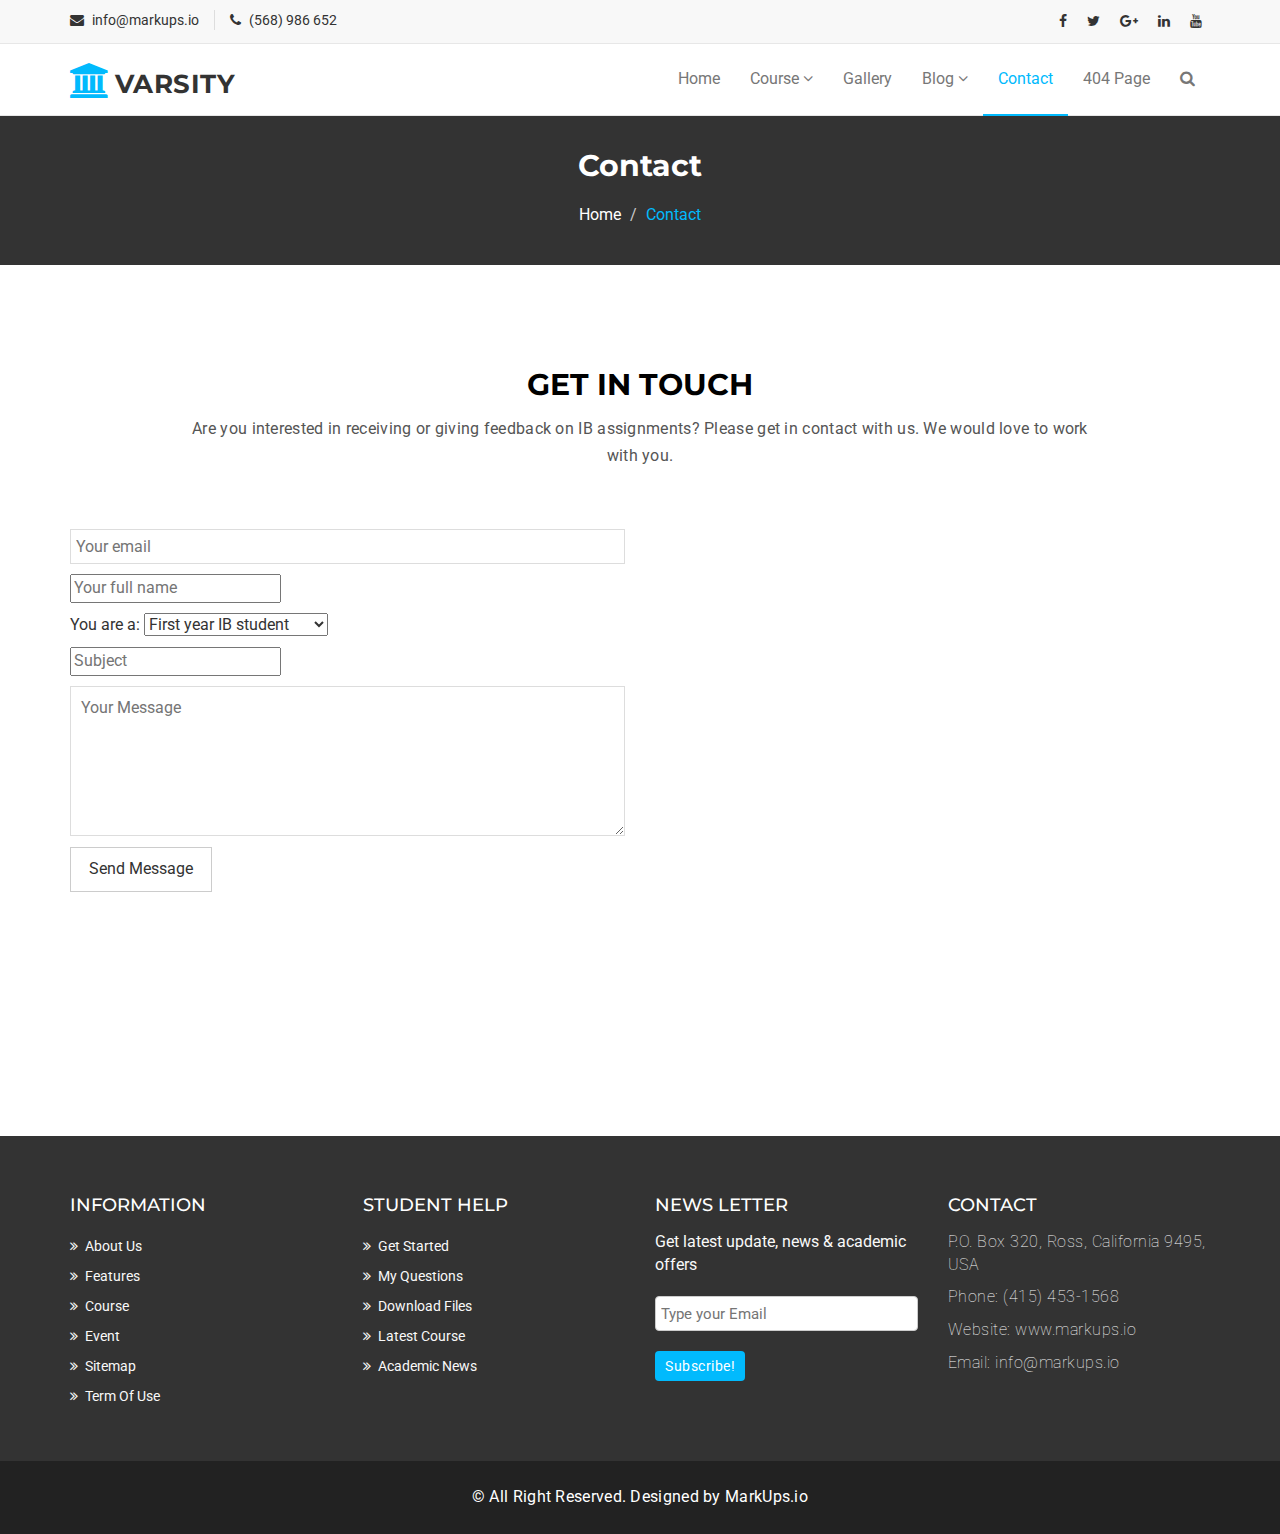
==== commit 95cdd7a5: "Email From" ====
--- a/contact.html
+++ b/contact.html
@@ -180,40 +180,29 @@
             <div class="row">
               <div class="col-md-6">
                 <div class="mu-contact-left">
-                  <form class="contactform">                  
-                    <p class="comment-form-author">
-                      <label for="author">Name <span class="required">*</span></label>
-                      <input type="text" required="required" size="30" value="" name="author">
+                  <!-- Form Being TODO-->
+                  <form class="contactform" method="POST" action="https://formspree.io/ENTEREMAIL">
+                    <input type="email" name="email" placeholder="Your email">
+                    <input type="name" name="name" placeholder="Your full name">
+                    <p><!-- Empty line --></p>
+                    <p>You are a:
+                      <select name="person">
+                        <option value="1year">First year IB student</option>
+                        <option value="2year">Second year IB student</option>
+                        <option value="Alumni">IB Alumni</option>
+                        <option value="Parent">Parent</option>
+                        <option value="Other">Other</option>
+                      </select>
                     </p>
-                    <p class="comment-form-email">
-                      <label for="email">Email <span class="required">*</span></label>
-                      <input type="email" required="required" aria-required="true" value="" name="email">
-                    </p>
-                    <p class="comment-form-url">
-                      <label for="subject">I am a  
-                        <select name="person">
-                          <option value="1year">First year IB student</option>
-                          <option value="2year">Second year IB student</option>
-                          <option value="Alumni">IB Alumni</option>
-                          <option value="Parent">Parent</option>
-                          <option value="Other">Other</option>
-                        </select><span class="required">*</span>
-                      </label>
-                    </p>
-                    <p class="comment-form-url">
-                      <label for="subject">Subject</label>
-                      <input type="text" name="subject">  
-                    </p>
-                    <p class="comment-form-comment">
-                      <label for="comment">Message</label>
-                      <textarea required="required" aria-required="true" rows="8" cols="45" name="comment"></textarea>
-                    </p>                
-                    <p class="form-submit">
-                      <input type="submit" value="Send Message" class="mu-post-btn" name="submit">
-                    </p>        
+                    <input type="subject" name="subject" placeholder="Subject">
+                    <p><!-- Empty line --></p>
+                    <textarea name="message" placeholder="Your Message"></textarea>
+                    <button  class="mu-post-btn" type="submit">Send Message</button>
                   </form>
+                  <!-- Form End -->        
                 </div>
               </div>
+
               <div class="col-md-6">
                 <div class="mu-contact-right">
                   <iframe src="https://www.google.com/maps/embed" width="100%" height="450" frameborder="0" style="border:0" allowfullscreen></iframe>
